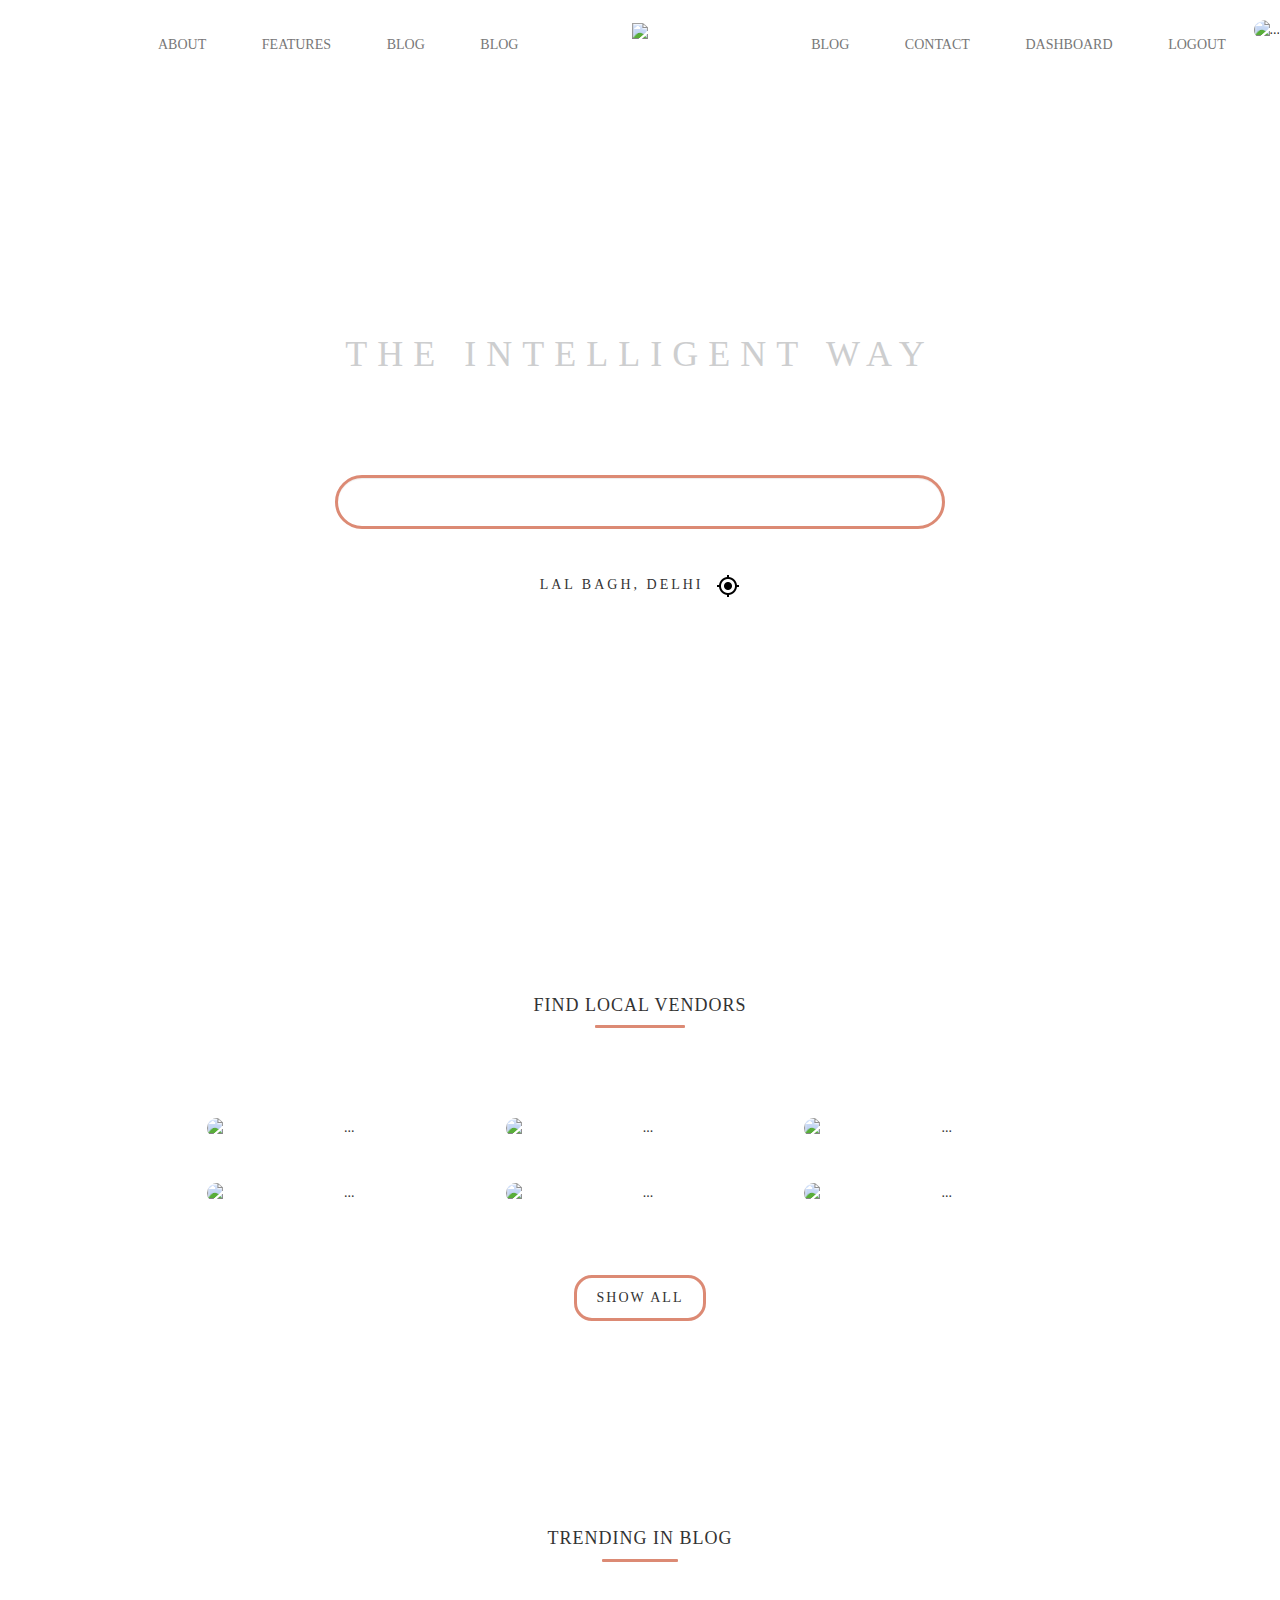
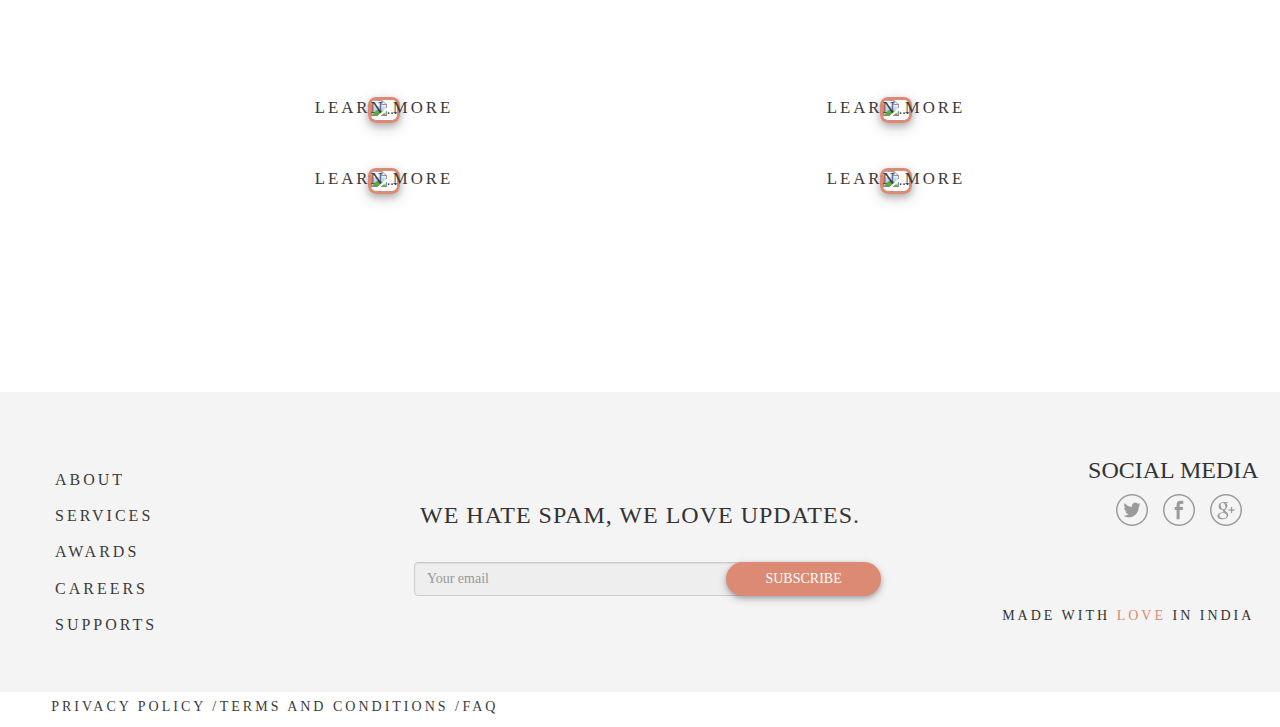
==== index.html @ 97d7a7c3 "beautify the page layout" ====
<!DOCTYPE html>
<html lang="en">
  <head>
    <meta charset="utf-8">
    <meta http-equiv="X-UA-Compatible" content="IE=edge">
    <meta name="viewport" content="width=device-width, initial-scale=1">
    <!-- The above 3 meta tags *must* come first in the head; any other head content must come *after* these tags -->
    <title>Company</title>
    <link href="https://fonts.googleapis.com/css?family=Baloo+Bhai" rel="stylesheet">
    
    <!-- Bootstrap -->
    <link href="css/bootstrap.css" rel="stylesheet">
    <link href="css/main.css" rel="stylesheet">
    

    <!-- HTML5 shim and Respond.js for IE8 support of HTML5 elements and media queries -->
    <!-- WARNING: Respond.js doesn't work if you view the page via file:// -->
    <!--[if lt IE 9]>
      <script src="https://oss.maxcdn.com/html5shiv/3.7.3/html5shiv.min.js"></script>
      <script src="https://oss.maxcdn.com/respond/1.4.2/respond.min.js"></script>
    <![endif]-->
  </head>
  <body>
       <nav class="navbar navbar-default navbar-fixed-top">
            <div class="container-fluid">
                <!-- Brand and toggle get grouped for better mobile display -->
                <div class="navbar-header">
                <button type="button" class="navbar-toggle collapsed" data-toggle="collapse" data-target="#bs-example-navbar-collapse-1" aria-expanded="false">
                    <span class="sr-only">Toggle navigation</span>
                    <span class="icon-bar"></span>
                    <span class="icon-bar"></span>
                    <span class="icon-bar"></span>
                </button>
                <div class="centered-navbar"><a href="#"><img src="http://placehold.it/60x50" style="height50px; width60px;"></a></div>
                </div>

                <!-- Collect the nav links, forms, and other content for toggling -->
                <div class="collapse navbar-collapse" id="bs-example-navbar-collapse-1">
                <ul class="nav navbar-nav">
                    <li class="nav_items"><a href="#">ABOUT <span class="sr-only">(current)</span></a></li>
                    <li class="nav_items"><a href="#">FEATURES</a></li>
                    <li class="nav_items"><a href="#">BLOG</a></li> 
                    <li class="nav_items"><a href="#">BLOG</a></li>
                </ul>
                
                <ul class="nav navbar-nav navbar-right">
                    <li class="nav_items"><a href="#">BLOG</a></li>
                    <li class="nav_items"><a href="#">CONTACT</a></li> 
                    <li class="nav_items"><a href="#">DASHBOARD</a></li>
                    <li class="nav_items"><a href="#">LOGOUT</a></li>
                    <li><img src="http://placehold.it/50x50" alt="..." class="img-circle" id="user_img"></li>
                </ul>
                </div><!-- /.navbar-collapse -->
            </div><!-- /.container-fluid -->
        </nav>



        <section id="section1">
            <div class="container-fluid">
                <div class="row">
                    <div class="col-md-12 col-sm-12 col-xs-12">
                        <h1 class="main_title">THE INTELLIGENT WAY</h1>
                    </div>
                    <div class="col-md-6 col-sm-8 col-xs-10 col-md-offset-3 col-xs-offset-1 col-sm-offset-2" style="margin-top:10vh;">
                        <form>
                            <input type="email" class="form-control" id="search">
                        </form>
                    </div>
                    <div class="col-xs-12 col-md-4 col-md-offset-4" style="margin-top:5vh;">
                        <center><p style="letter-spacing: 3px;">LAL BAGH, DELHI<img src="icons/map.png" style="margin-left: 1vw"></p></center>
                    </div>
                </div>
            </div>
        </section>


        <section id="section2">
            <div class="container-fluid">
                <div class="row">
                    <div class="col-md-12 col-sm-12 col-xs-12">
                        <h4 style="text-align: center; letter-spacing: 1px;">FIND LOCAL VENDORS</h4>
                        <center><div class="under_vendor"></div></center>
                    </div>
                </div>
                <div class="row vendor_row"><center>
                    <div class="col-md-4 col-sm-6 col-xs-12 ">
                        <img src="http://placehold.it/256x256" alt="..." class="vendor_img">
                    </div>
                    <div class="col-md-4 col-sm-6 col-xs-12 ">
                        <img src="http://placehold.it/256x256" alt="..." class="vendor_img">
                    </div>
                    <div class="col-md-4 col-sm-6 col-xs-12 ">
                        <img src="http://placehold.it/256x256" alt="..." class="vendor_img">
                    </div>
                    <div class="col-md-4 col-sm-6 col-xs-12 ">
                        <img src="http://placehold.it/256x256" alt="..." class="vendor_img">
                    </div>
                    <div class="col-md-4 col-sm-6 col-xs-12 ">
                        <img src="http://placehold.it/256x256" alt="..." class="vendor_img">
                    </div>
                    <div class="col-md-4 col-sm-6 col-xs-12 ">
                        <img src="http://placehold.it/256x256" alt="..." class="vendor_img">
                    </div></center>  
                </div>
                <div class="row">
                    <div class="col-md-12 col-sm-12 col-xs-12" style="margin-top: 8vh">
                        <center><button class="btn vendor_btn btn-1c">SHOW ALL</button></center>
                    </div>
                </div>
            </div>
        </section>


        <section id="section3">
            <div class="container-fluid">
                <div class="row">
                    <div class="col-md-12 col-sm-12 col-xs-12">
                        <h4 style="text-align: center; letter-spacing: 1px;">TRENDING IN BLOG</h4>
                        <center><div class="under_blog"></div></center>
                    </div>
                </div>
                <div class="row blog_row">
                    <center><div class="col-md-6 col-lg-6 col-sm-6 col-xs-12">
                          <img src="http://placehold.it/500x250" alt="..." class="blog_img">
                          <div class="blog_text"><a href="#">LEARN MORE</a></div>
                    </div>
                    <div class="col-md-6 col-lg-6 col-sm-6 col-xs-12">
                          <img src="http://placehold.it/500x250" alt="..." class="blog_img">
                          <div class="blog_text"><a href="#">LEARN MORE</a></div>
                    </div>
                    <div class="col-md-6 col-lg-6 col-sm-6 col-xs-12">
                          <img src="http://placehold.it/500x250" alt="..." class="blog_img">
                          <div class="blog_text"><a href="#">LEARN MORE</a></div>
                    </div>
                    <div class="col-md-6 col-lg-6 col-sm-6 col-xs-12">
                          <img src="http://placehold.it/500x250" alt="..." class="blog_img">
                          <div class="blog_text"><a href="#">LEARN MORE</a></div>
                    </div></center>
                </div>
            </div>
        </section>

        <section id="section4">

        </section>


        <footer id="footer"><!--Footer-->
            <div class="footer-top">
                <div class="container-fluid">
                    <div class="row">
                        <div class="col-sm-3 col-md-3 col-xs-12 footer_menu">
                           <ul>
                                <li><a href="#">ABOUT</a></li>
                                <li><a href="#">SERVICES</a></li>
                                <li><a href="#">AWARDS</a></li>
                                <li><a href="#">CAREERS</a></li>
                                <li><a href="#">SUPPORTS</a></li>
                            </ul>
                        </div>
                        <div class="col-sm-6 col-md-6 col-xs-12">
                            <h3 class="footer_update">WE HATE SPAM, WE LOVE UPDATES.</h3>
                            <form>
                            <div class="form-group" style="padding-left: 5vw; padding-right: 5vw;">
                                <form>
                                    <div class="col-md-10 col-lg-10 col-sm-10 col-xs-10">
                                        <input type="email" class="form-control" id="exampleInputEmail1" placeholder="Your email" style="background-color: #eee;">
                                    </div>
                                    <div class="col-md-2 col-lg-2 col-sm-2 col-xs-2">
                                        <button class="btn btn_sub">SUBSCRIBE</button>
                                    </div>
                                </form>
                            </div>
                        </form>
                        </div>
                        <div class="col-sm-3 col-md-3 col-xs-12">
                            <div class="row">
                                <div class="col-lg-8 col-md-8 col-sm-12 col-xs-12 col-md-offset-4 col-lg-offset-4">
                                    <h3><center>SOCIAL MEDIA</center></h3>
                                </div>
                                <div class="social_icons">
                                    <center>
                                        <div class="col-lg-2 col-md-2 col-sm-2 col-xs-2 col-md-offset-6 col-sm-offset-3 col-xs-offset-3 col-lg-offset-6"><img src="icons/twitter.png" class="social_hover"></div>
                                        <div class="col-lg-2 col-md-2 col-sm-2 col-xs-2"><img src="icons/facebook.png" class="social_hover"></div>
                                        <div class="col-lg-2 col-md-2 col-sm-2 col-xs-2"><img src="icons/google.png" class="social_hover"></div>
                                    </center>
                                </div>
                            </div>
                            <div class="row">
                                <h5 class="social_message"><center>MADE WITH <span>LOVE</span> IN INDIA</center></h5>
                            </div>
                        </div>
                    </div>
                </div>
            </div>
            <div class="footer-bottom">
                <div class="container-fluid">
                    <div class="row">
                        <center><p class="pull-left"><a href="#">PRIVACY POLICY </a>/ <a href="#">TERMS AND CONDITIONS </a>/ <a href="#"> FAQ</a></p></center>
                    </div>
                </div>
            </div>
            
        </footer><!--/Footer-->

    <!-- jQuery (necessary for Bootstrap's JavaScript plugins) -->
    <script src="https://ajax.googleapis.com/ajax/libs/jquery/1.12.4/jquery.min.js"></script>
    <!-- Include all compiled plugins (below), or include individual files as needed -->
    <script src="js/bootstrap.min.js"></script>
  </body>
</html>
---- css/main.css ----
body{
    font-family: 'Baloo Bhai', cursive;
}
.centered-navbar {
    position:absolute; 
    left:25%; 
    width:50%; 
    text-align:center;
}
.main_title{
    color: #cdcecf;
    text-align: center;
    font-family: 'Baloo Bhai', cursive;
    letter-spacing: 10px;
}
.blog_img{
     margin-top: 5vh;
     display: inline-block;
     max-width: 100%;
     height: auto;
     border: 3px #dc8a74 solid;
     border-radius: 8px;
     box-shadow: 0 3px 6px 0 rgba(0, 0, 0, 0.2), 0 4.5px 15px 0 rgba(0, 0, 0, 0.19);
}
.blog_text{
    color: #3b3b3b;
    position: absolute;
    font-size: 1.2em;
    letter-spacing: 3px;
    top: 80%;
    left: 50%;  
    transform: translate(-50%, -50%);
    
}
.blog_text a{
    color: #3b3b3b;
    text-decoration: none;
}

.blog_text:after {
	content: '';
	display: block;
	margin: auto;
	height: 3px;
	width: 0px;
	background: transparent;
	transition: width .5s ease, background-color .5s ease;
}
.blog_text:hover:after {
	width: 100%;
	background: #dc8a74;
}

.vendor_img{
    margin-top: 5vh;
    border-radius: 256px;
    display: block;
    max-width: 100%;
    height: auto;
    transition: transform 500ms ease-in-out;
    -webkit-transition: -webkit-transform 500ms ease-in-out;
    -moz-transition: -moz-transform 500ms ease-in-out;
}
.vendor_img:hover{
      box-shadow: 0 0 40px #bd7562  ;
}
.vendor_row{
    padding-top: 5vh;
    padding-left: 15vw;
    padding-right: 15vw;
    z-index: 2px;
}
.blog_row{
    padding-top: 10vh;
}
.vendor_btn{
    background-color: transparent;
    border: 3px #dc8a74 solid;
    border-radius: 18px;
    padding: 10px 20px 10px 20px;
    letter-spacing: 2px;
    cursor: pointer;
	-webkit-transition: all ease 0.8s;
	-moz-transition: all ease 0.8s;
	transition: all ease 0.8s;
}
.vendor_btn:hover{
    box-shadow: inset 200px 0 0 0 #dc8a74;
    color: #FFF;
    border-radius: 5px;
}

.footer-top{
    background-color: #f4f4f4;
    padding-top: 5vh;
    padding-bottom: 5vh;
}
.footer-bottom{
    padding-top: 5px;
    padding-left: 4vw;
    padding-right: 4vw;
}
.footer-bottom a{
    color: #3b3b3b;
    letter-spacing: 3px;
    text-decoration: none;
}
.footer-bottom a:hover{
    font-weight: bold;
}
.footer_menu ul{
    list-style-type: none;
    padding-top: 2vh;
    font-size: 16px;
}
.footer_menu li{
    margin-top: 1.5vh;
}
.footer_menu li a:hover{
    color: #dc8a74;
    font-weight: bold;
}
.footer_social{
    float: right;
}
.social_icons{
    padding-right: 3vw;
}
.footer_menu li a{
     color: #3b3b3b;
    letter-spacing: 3px;
    text-decoration: none;
}
.footer_update{
    text-align: center;
    padding-top: 5vh;
    padding-bottom: 2vh;
    letter-spacing: 1px;
}
.social_message{
    float: right;
    padding-right: 2vw;
    padding-top: 8vh;
    letter-spacing: 3px; 
}
.social_message span{
    color: #dc8a74;
}
.social_hover{
    color: #000000;
    filter: grayscale(100%);
    -webkit-filter: grayscale(100%);
    transition: transform 400ms ease-in-out;
    -webkit-transition: -webkit-transform 400ms ease-in-out;
    -moz-transition: -moz-transform 400ms ease-in-out;
}
.social_hover:hover{
    filter: grayscale(0%);
    -webkit-filter: grayscale(0%);
}
.btn_sub{
    background-color: #dc8a74;
    color: #FFF;
    padding-left: 3vw;
    padding-right: 3vw;
    border-radius: 20px;
    margin-left: -7vw;
    box-shadow: 0 2px 4px 0 rgba(0, 0, 0, 0.2), 0 3px 10px 0 rgba(0, 0, 0, 0.19);
}
#section1{
    padding-top: 35vh;
    padding-bottom: 22vh;
}
#section2{
    padding-top: 20vh;
    padding-bottom: 22vh;
}
#section3{
    padding-top: 0vh;
    padding-bottom: 22vh;
}
#search{
    border: 3px #dc8a74 solid;
    border-radius: 50px;
    height: 6vh;
}
#user_img{
    display: block;
    max-width: 100%;
    height: auto; 
}
.under_vendor{
    height: 3px;
    width: 7vw;
    border-radius: 1px;
    background-color: #dc8a74;
}
.under_blog{
    height: 3px;
    width: 6vw;
    border-radius: 1px;
    background-color: #dc8a74;
}
@media (min-width: 768px) {
    .blog_row{
        padding-left: 10vw;
        padding-right: 10vw;
    }
}
@media (min-width: 1200px){
    .nav_items{
        padding: 0vh 1vw 0vh 1vw;
    }
}
@media(max-width: 1000px){
    .under_vendor{
        width: 10vw;
    }
    .under_blog{
        width: 9vw;
    }
}
@media(max-width:600px){
    .btn_sub{
        margin-left: -12vw;
    }
    .under_vendor{
        width: 20vw;
    }
    .under_blog{
        width: 19vw;
    }
}
@media (max-width: 768px) {
   .footer-top ul{
       text-align: center;
   }
   .footer_social{
        float: none;
    }
    .social_message{
        float: none;
        padding-top: 6vh;
    }
    .social_icons{
        padding-right: 0vw;
    }
}
@media (max-width: 950px) {
    .navbar-header {
        float: none;
    }
    .navbar-left,.navbar-right {
        float: none !important;
    }
    .navbar-toggle {
        display: block;
    }
    .navbar-collapse {
        border-top: 1px solid transparent;
        box-shadow: inset 0 1px 0 rgba(255,255,255,0.1);
    }
    .navbar-fixed-top {
        top: 0;
        border-width: 0 0 1px;
    }
    .navbar-collapse.collapse {
        display: none!important;
    }
    .navbar-nav {
        float: none!important;
        margin-top: 7.5px;
    }
    .navbar-nav>li {
        float: none;
    }
    .navbar-nav>li>a {
        padding-top: 10px;
        padding-bottom: 10px;
    }
    .collapse.in{
        display:block !important;
    }
     #user_img{
        display: none;
    }
}
@media (max-width: 350px) {
    .main_title{
        letter-spacing: normal;
    }
    .under_vendor{
        width: 25vw;
    }
    .under_blog{
        width: 24vw;
    }
}
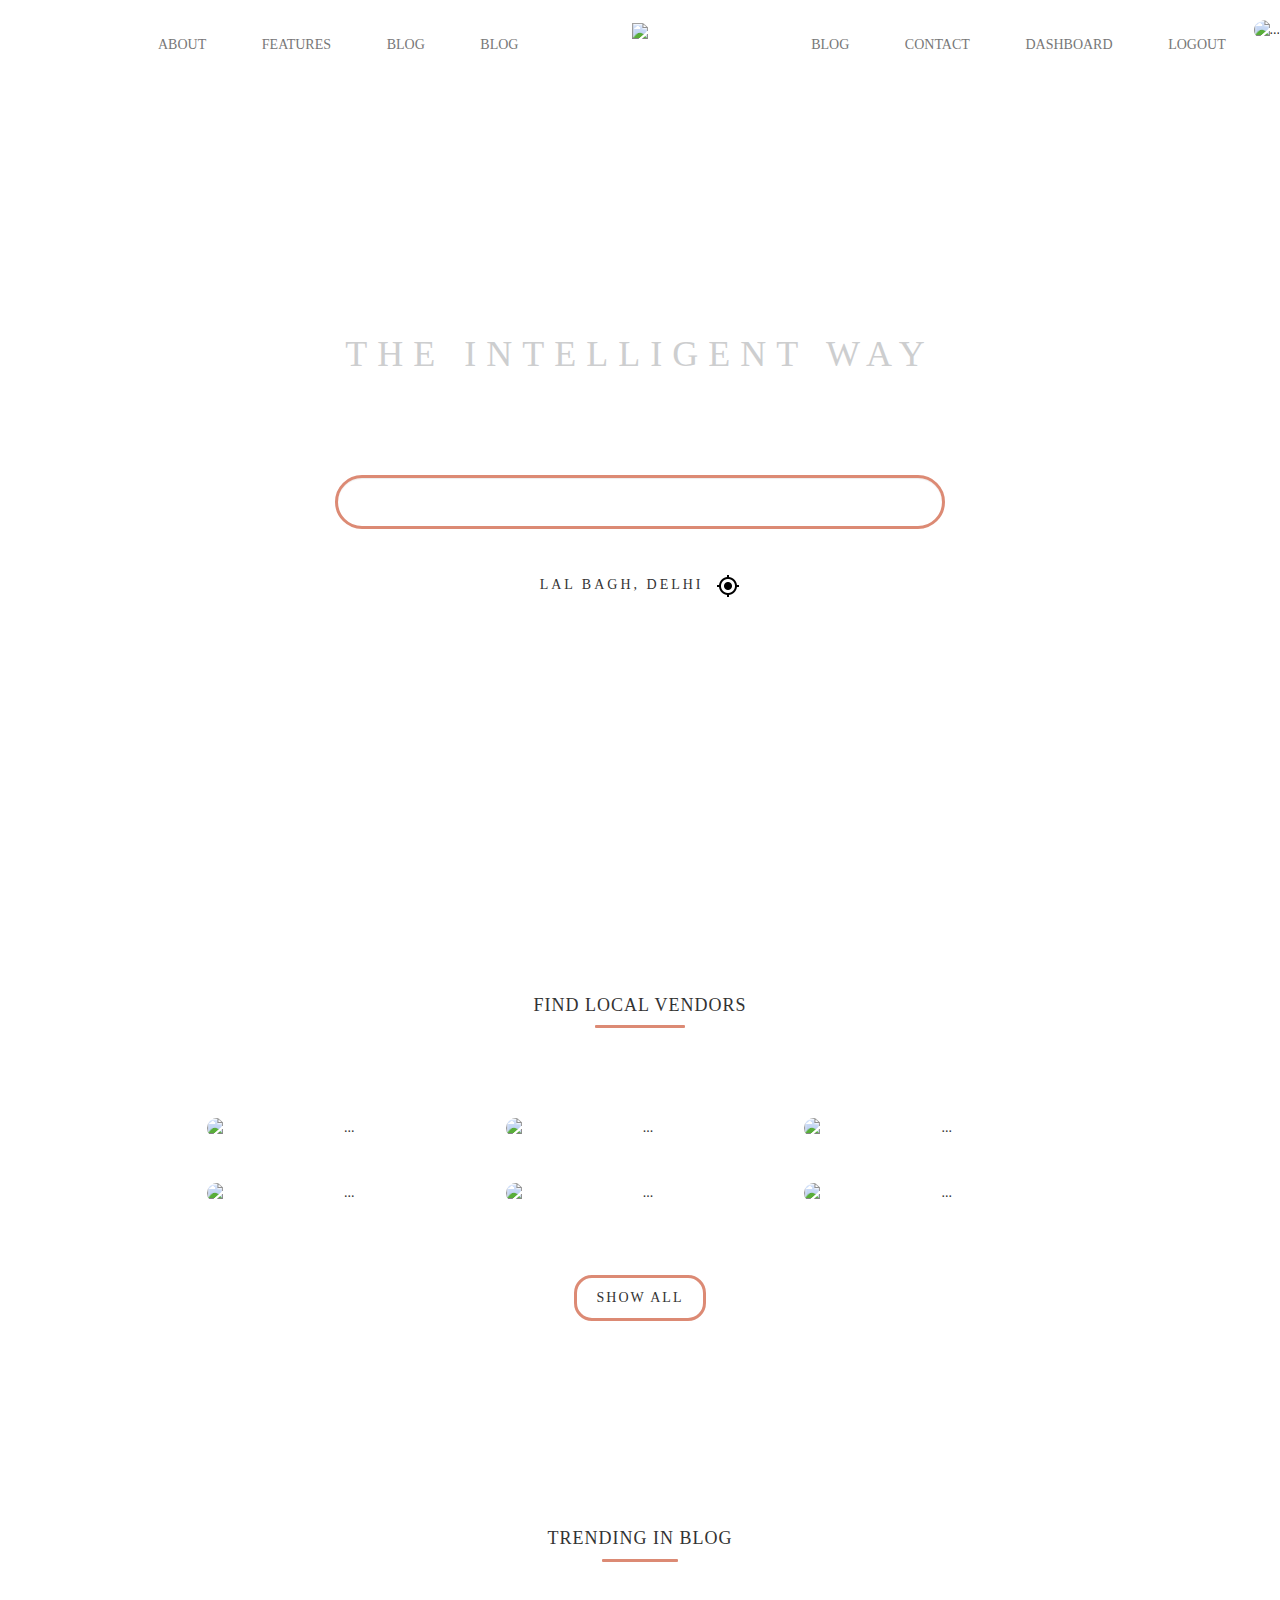
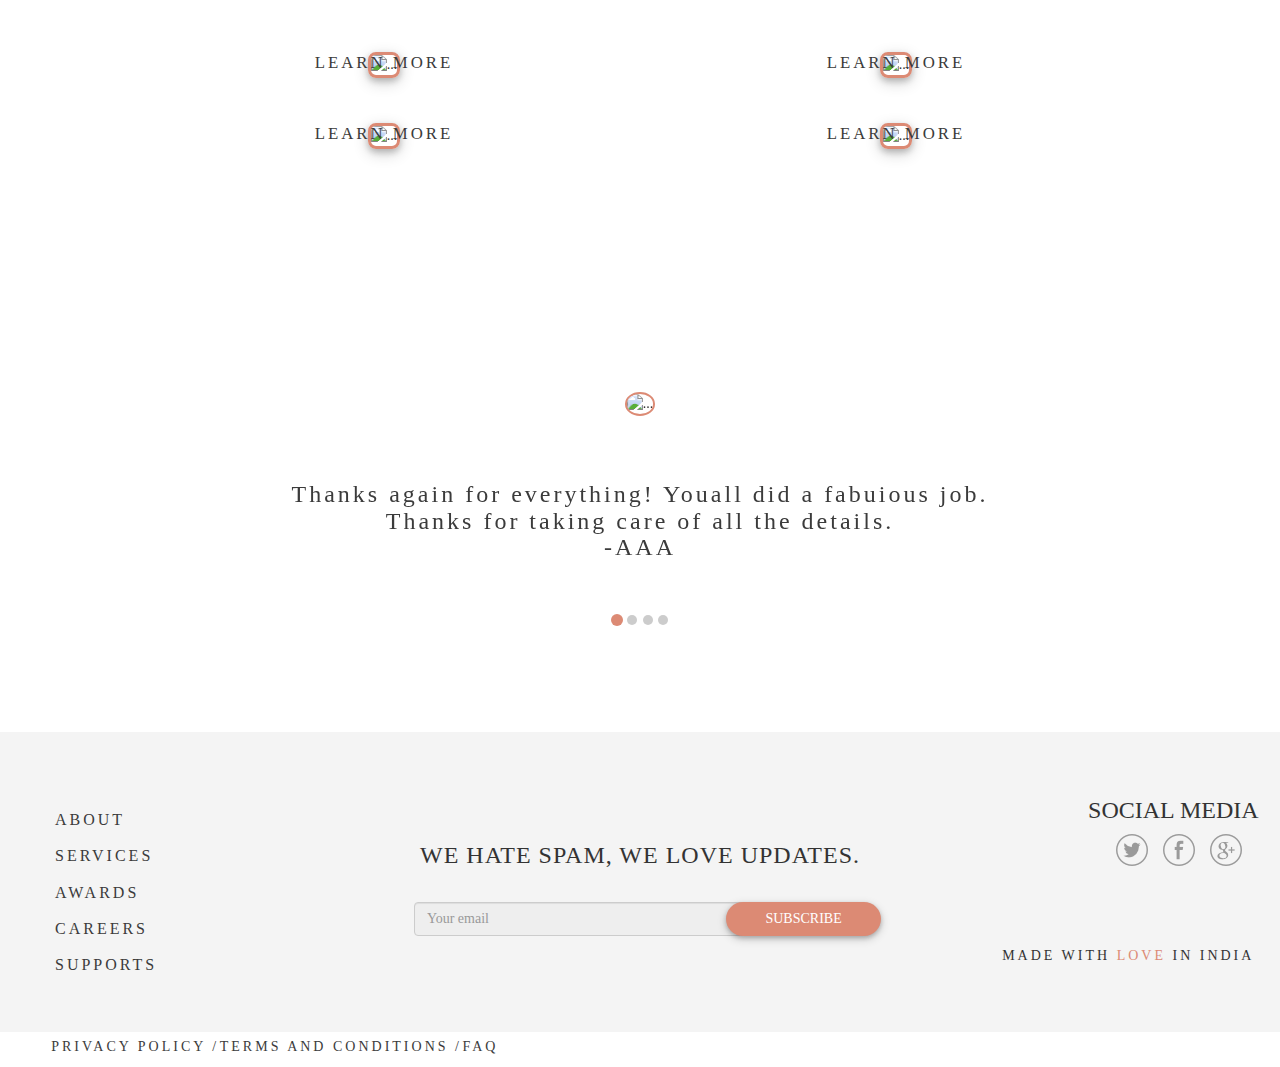
==== commit 1902984e: "carousel" ====
--- a/index.html
+++ b/index.html
@@ -142,7 +142,61 @@
         </section>
 
         <section id="section4">
-
+                <div id="carousel-example-generic" class="carousel slide" data-ride="carousel">
+                <!-- Indicators -->
+                <ol class="carousel-indicators">
+                    <li data-target="#carousel-example-generic" data-slide-to="0" class="active"></li>
+                    <li data-target="#carousel-example-generic" data-slide-to="1"></li>
+                    <li data-target="#carousel-example-generic" data-slide-to="2"></li>
+                    <li data-target="#carousel-example-generic" data-slide-to="3"></li>
+                </ol>
+
+                <!-- Wrapper for slides -->
+                <div class="carousel-inner" role="listbox">
+                    <div class="item active">
+                        <div class="carousel_item">
+                            <center>
+                                <img src="http://placehold.it/80x80" alt="..." class="img-circle" style="border: 2px #dc8a74 solid">  
+                                <div class="carousel_text">
+                                    <h3>Thanks again for everything! Youall did a fabuious job. Thanks for taking care of all the details.<br>-AAA</h3>
+                                </div>
+                            </center>
+                        </div>
+                    </div>
+                    <div class="item">
+                        <div class="carousel_item">
+                            <center>
+                                <img src="http://placehold.it/80x80" alt="..." class="img-circle" style="border: 2px #dc8a74 solid">  
+                                <div class="carousel_text">
+                                    <h3>Thanks again for everything! Youall did a fabuious job. Thanks for taking care of all the details.<br>-AAA</h3>
+                                </div>
+                            </center>
+                        </div>
+                    </div>
+                    <div class="item">
+                        <div class="carousel_item">
+                            <center>
+                                <img src="http://placehold.it/80x80" alt="..." class="img-circle" style="border: 2px #dc8a74 solid">  
+                                <div class="carousel_text">
+                                    <h3>Thanks again for everything! Youall did a fabuious job. Thanks for taking care of all the details.<br>-AAA</h3>
+                                </div>
+                            </center>
+                        </div>
+                    </div>
+                    <div class="item">
+                        <div class="carousel_item">
+                            <center>
+                                <img src="http://placehold.it/80x80" alt="..." class="img-circle" style="border: 2px #dc8a74 solid">  
+                                <div class="carousel_text">
+                                    <h3>Thanks again for everything! Youall did a fabuious job. Thanks for taking care of all the details.<br>-AAA</h3>
+                                </div>
+                            </center>
+                        </div>
+                    </div>
+                </div>
+
+                
+                </div>
         </section>
 
 
--- a/css/main.css
+++ b/css/main.css
@@ -75,7 +75,7 @@
     z-index: 2px;
 }
 .blog_row{
-    padding-top: 10vh;
+    padding-top: 5vh;
 }
 .vendor_btn{
     background-color: transparent;
@@ -183,6 +183,24 @@
     padding-top: 0vh;
     padding-bottom: 22vh;
 }
+#section4{
+    padding-bottom: 10vh;
+    padding-left: 20vw;
+    padding-right: 20vw;
+}
+.carousel_item{
+    width: 60vw;
+    padding-top: 5vh;
+    padding-bottom: 8vh; 
+}
+.carousel_text{
+    padding-top: 5vh;
+    padding-left: 1px;
+    padding-right: 1px;
+    letter-spacing: 3px;
+    color: #3b3b3b;
+    font-family: Myriad Arabic;
+}
 #search{
     border: 3px #dc8a74 solid;
     border-radius: 50px;
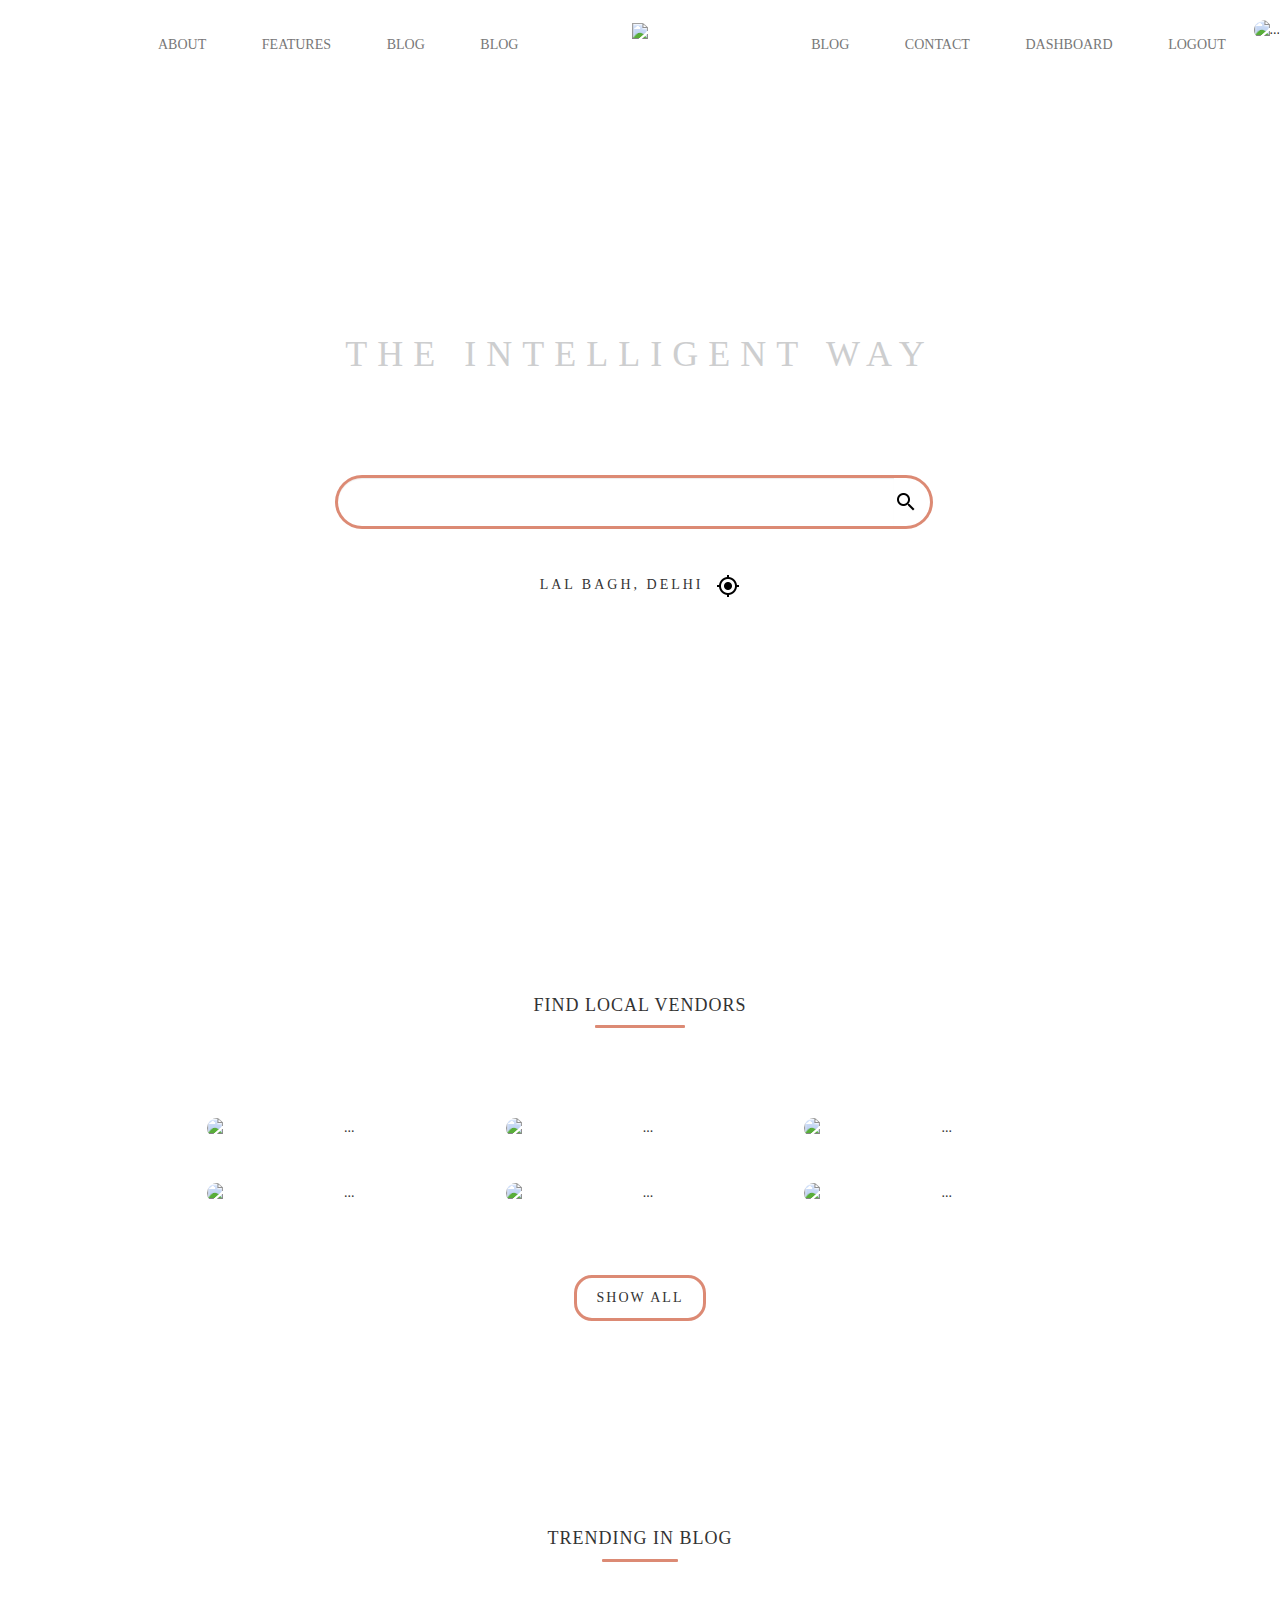
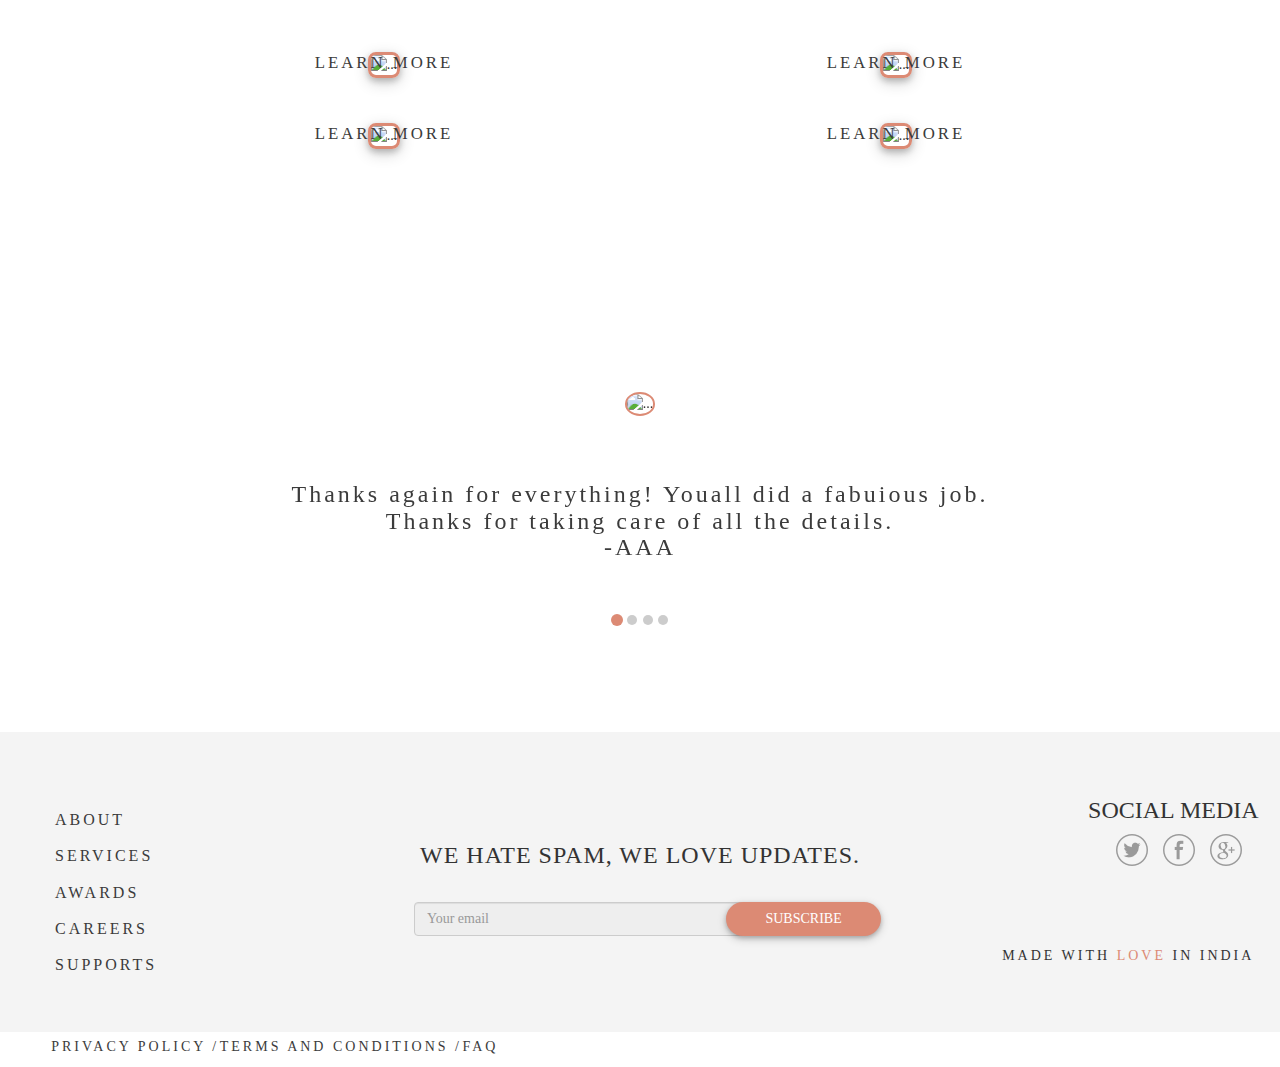
==== commit 026ba2a7: "First tas completed" ====
--- a/index.html
+++ b/index.html
@@ -64,7 +64,12 @@
                     </div>
                     <div class="col-md-6 col-sm-8 col-xs-10 col-md-offset-3 col-xs-offset-1 col-sm-offset-2" style="margin-top:10vh;">
                         <form>
+                            <div class="col-md-11 col-lg-11 col-sm-11 col-xs-11" style="padding: 0px;">
                             <input type="email" class="form-control" id="search">
+                            </div>
+                            <div class="col-md-1 col-lg-1 col-sm-1 col-xs-1" style="padding: 0px;">
+                            <button class="btn btn_search"><img src="icons/search.png"/></button>
+                            </div>
                         </form>
                     </div>
                     <div class="col-xs-12 col-md-4 col-md-offset-4" style="margin-top:5vh;">
@@ -194,9 +199,7 @@
                         </div>
                     </div>
                 </div>
-
-                
-                </div>
+            </div>
         </section>
 
 
--- a/css/main.css
+++ b/css/main.css
@@ -201,9 +201,24 @@
     color: #3b3b3b;
     font-family: Myriad Arabic;
 }
+.btn_search{
+    background-color: transparent;
+    border-bottom: 3px #dc8a74 solid;
+    border-top: 3px #dc8a74 solid;
+    border-right: 3px #dc8a74 solid;
+    height: 6vh;
+    margin-left: -1vw;
+    border-bottom-right-radius: 50px;
+    border-top-right-radius: 50px;
+}
 #search{
-    border: 3px #dc8a74 solid;
-    border-radius: 50px;
+    border-bottom: 3px #dc8a74 solid;
+    border-top: 3px #dc8a74 solid;
+    border-left: 3px #dc8a74 solid;
+    border-right: none;
+    border-bottom-right-radius: 0px; 
+    border-bottom-left-radius: 50px;
+    border-top-left-radius: 50px;
     height: 6vh;
 }
 #user_img{
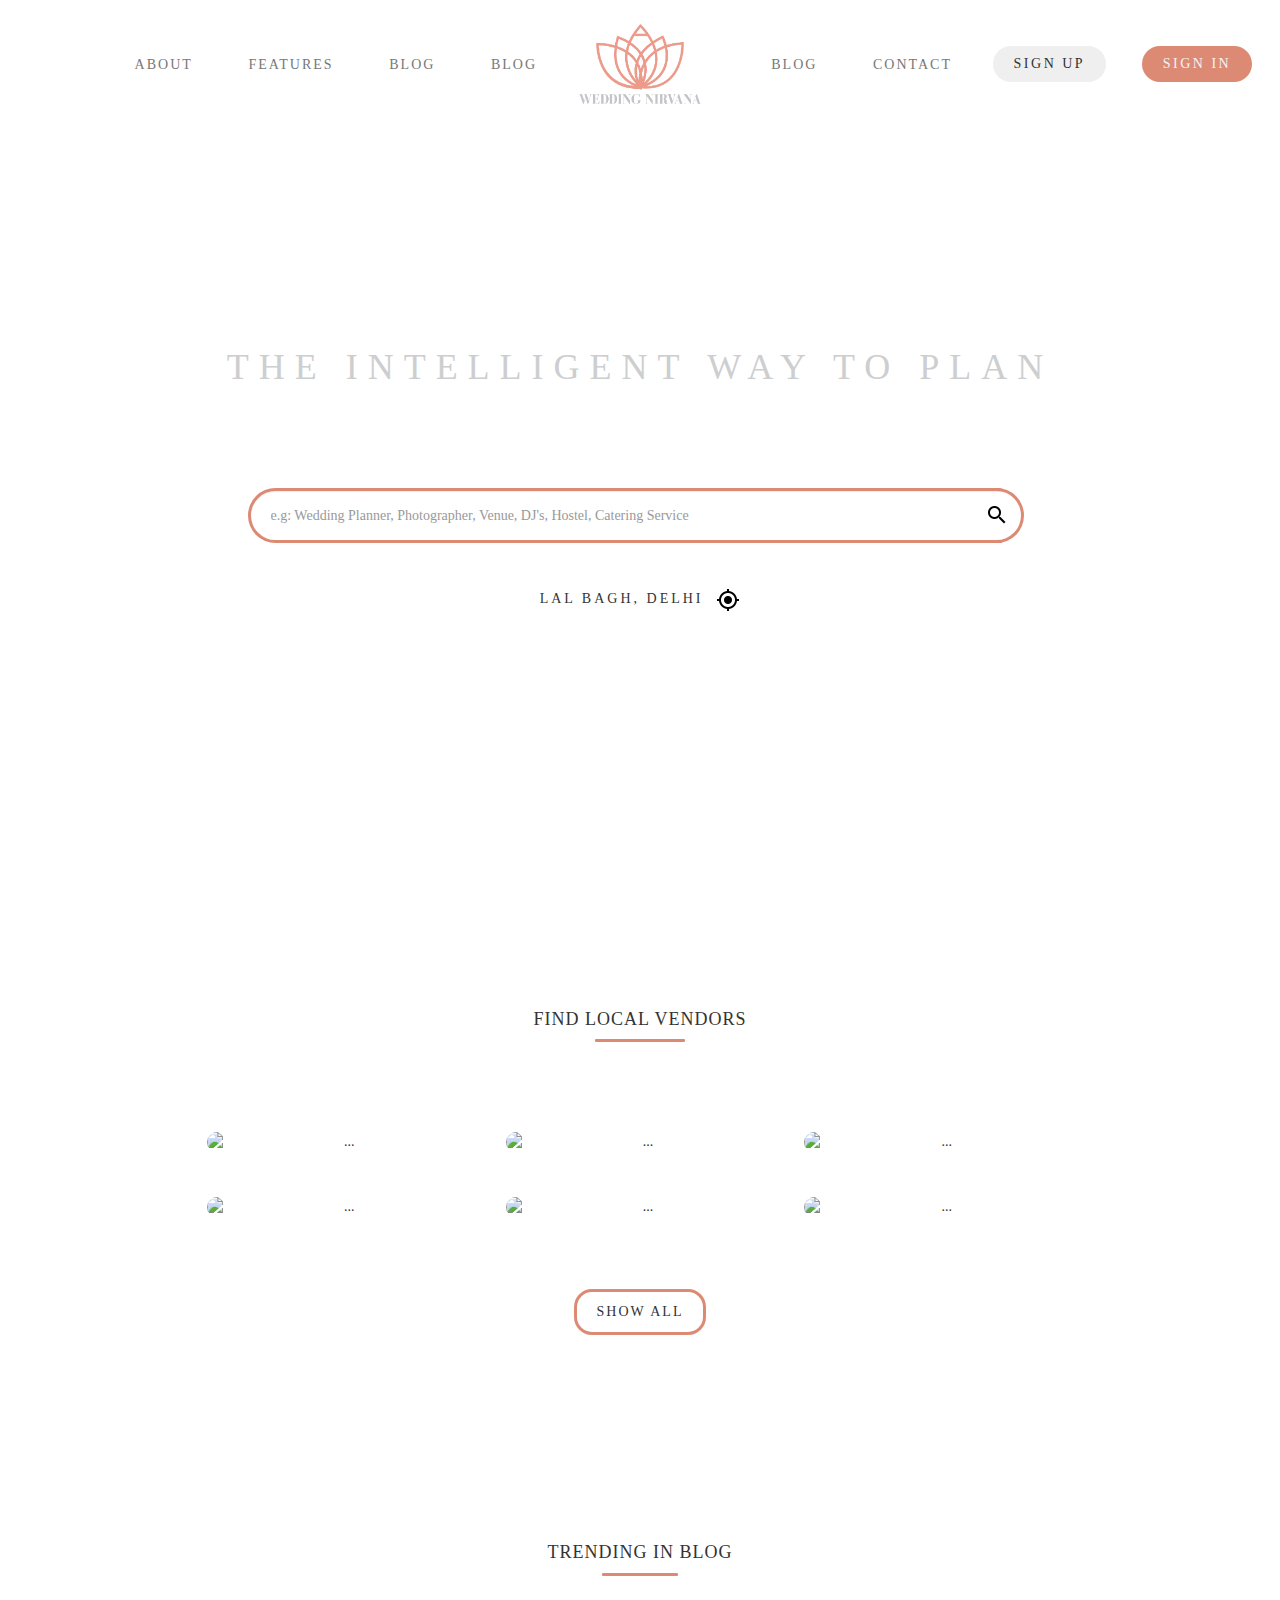
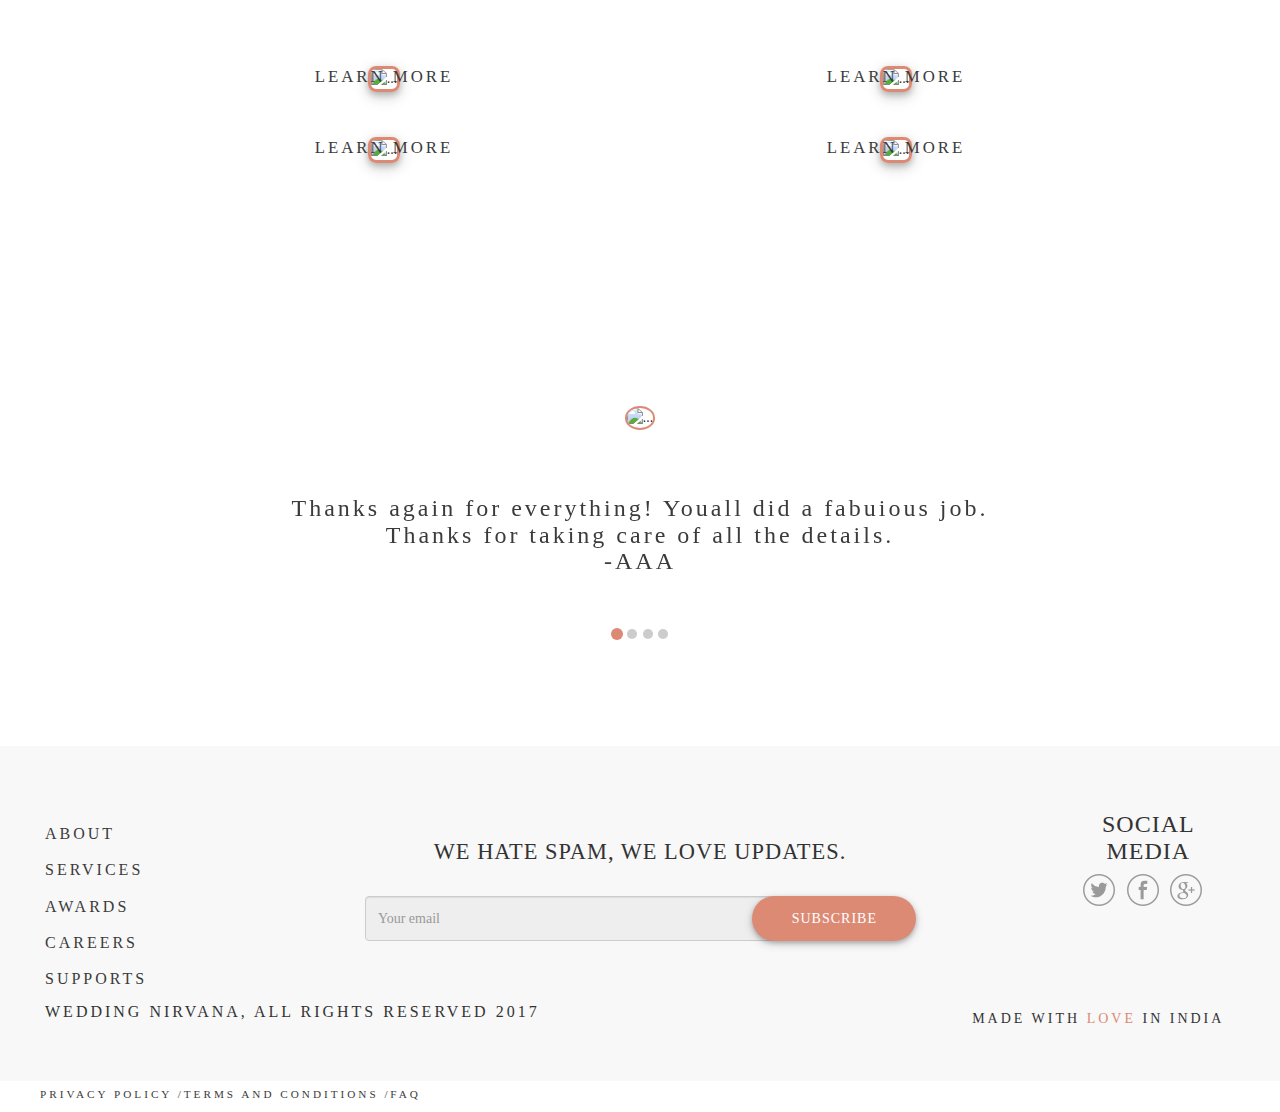
==== commit 7d889edf: "make the page responsive" ====
--- a/index.html
+++ b/index.html
@@ -5,13 +5,16 @@
     <meta http-equiv="X-UA-Compatible" content="IE=edge">
     <meta name="viewport" content="width=device-width, initial-scale=1">
     <!-- The above 3 meta tags *must* come first in the head; any other head content must come *after* these tags -->
-    <title>Company</title>
+    <title>Wedding Nirvana</title>
+    <link rel="shortcut icon" href="media/favicon.png" />
+    <link rel="icon" href="media/favicon.png" type="image/png" />
     <link href="https://fonts.googleapis.com/css?family=Baloo+Bhai" rel="stylesheet">
     
     <!-- Bootstrap -->
     <link href="css/bootstrap.css" rel="stylesheet">
     <link href="css/main.css" rel="stylesheet">
-    
+    <link rel="shortcut icon" href="images/media/favicon.png" />
+    <link rel="icon" href="images/media/favicon.png" type="image/png"/>
 
     <!-- HTML5 shim and Respond.js for IE8 support of HTML5 elements and media queries -->
     <!-- WARNING: Respond.js doesn't work if you view the page via file:// -->
@@ -21,7 +24,7 @@
     <![endif]-->
   </head>
   <body>
-       <nav class="navbar navbar-default navbar-fixed-top">
+       <nav class="navbar navbar-default" class="custom_nav">
             <div class="container-fluid">
                 <!-- Brand and toggle get grouped for better mobile display -->
                 <div class="navbar-header">
@@ -31,11 +34,11 @@
                     <span class="icon-bar"></span>
                     <span class="icon-bar"></span>
                 </button>
-                <div class="centered-navbar"><a href="#"><img src="http://placehold.it/60x50" style="height50px; width60px;"></a></div>
+                <div class="centered-navbar"><a href="#"><img src="media/main_logo.png" class="nav_logo"></a></div>
                 </div>
 
                 <!-- Collect the nav links, forms, and other content for toggling -->
-                <div class="collapse navbar-collapse" id="bs-example-navbar-collapse-1">
+                <div class="collapse navbar-collapse" id="bs-example-navbar-collapse-1" style="border-color: transparent">
                 <ul class="nav navbar-nav">
                     <li class="nav_items"><a href="#">ABOUT <span class="sr-only">(current)</span></a></li>
                     <li class="nav_items"><a href="#">FEATURES</a></li>
@@ -45,33 +48,102 @@
                 
                 <ul class="nav navbar-nav navbar-right">
                     <li class="nav_items"><a href="#">BLOG</a></li>
-                    <li class="nav_items"><a href="#">CONTACT</a></li> 
-                    <li class="nav_items"><a href="#">DASHBOARD</a></li>
-                    <li class="nav_items"><a href="#">LOGOUT</a></li>
-                    <li><img src="http://placehold.it/50x50" alt="..." class="img-circle" id="user_img"></li>
+                    <li class="nav_items"><a href="#">CONTACT</a></li>
+                    <li class="nav_items log_out"><a href="#">LOGOUT</a></li>
+                    <li class="nav_items"><center><button class="btn nav_signup_btn" data-toggle="modal" data-target="#signup_modal">SIGN UP</button></center></li> 
+                    <li class="nav_items"><center><button class="btn nav_signin_btn" data-toggle="modal" data-target="#signin_modal">SIGN IN</button></center></li>
+                    <li class="nav_items nav_item_mobile" data-toggle="modal" data-target="#signup_modal"><a href="#">SIGN UP</a></li> 
+                    <li class="nav_items nav_item_mobile" data-toggle="modal" data-target="#signin_modal"><a href="#">SIGN IN</a></li>
                 </ul>
                 </div><!-- /.navbar-collapse -->
             </div><!-- /.container-fluid -->
         </nav>
 
-
+        <!-- Modal -->
+        <div class="modal fade-scale" id="signin_modal" tabindex="-1" role="dialog" aria-labelledby="myModalLabel" style="margin-top: 20vh;">
+        <div class="modal-dialog" role="document">
+            <div class="modal-content signin_modal">
+            <div class="modal-header">
+                <h4 class="modal-title modal_text" id="myModalLabel"><center>SIGN IN</center></h4>
+            </div>
+            <div class="modal-body">
+                <form>
+                    <div class="mat-div">
+                        <label for="first-name" type="email" class="mat-label">Email</label>
+                        <input type="text" class="mat-input" id="first-name">
+                    </div>
+                    <div class="mat-div">
+                        <label for="first-name" class="mat-label">Password</label>
+                        <input type="text" class="mat-input" id="first-name">
+                    </div>
+                    <input type="radio" class="signin_radio" style="margin-top: 15px; margin-bottom: 15px;"><p style="display: inline; font-weight: 100"> Remember Password</p>
+                    <br>
+                    <center><button class="btn form_signup_btn">LOGIN</button></center>
+                    <br>
+                    <center><button class="btn form_signup_fbtn">FACEBOOK</button></center>
+                    <br>
+                    <div class="row">
+                        <div class="col-lg-6 col-md-6 col-sm-6 col-xs-6">
+                            <center><p class="signup_vendor">Not register yet?</p></center>
+                        </div>
+                        <div class="col-lg-6 col-md-6 col-sm-6 col-xs-6">
+                            <center><p class="signup_vendor">Forget password?</p></center>
+                        </div>
+                    </div>
+                </form>
+            </div>
+            </div>
+        </div>
+        </div>
+
+        <div class="modal fade-scale" id="signup_modal" tabindex="-1" role="dialog" aria-labelledby="myModalLabel" style="padding-top: 25vh;">
+        <div class="modal-dialog" role="document">
+            <div class="modal-content signup_modal">
+            <div class="modal-header">
+                <h4 class="modal-title modal_text" id="myModalLabel"><center>SIGN UP</center></h4>
+            </div>
+            <div class="modal-body">
+                <form>
+                    <div class="mat-div">
+                        <label for="first-name" type="email" class="mat-label">Email</label>
+                        <input type="text" class="mat-input" id="first-name">
+                    </div>
+                    <div class="mat-div">
+                        <label for="first-name" class="mat-label">Password</label>
+                        <input type="text" class="mat-input" id="first-name">
+                    </div>
+                    <br>
+                    <br>
+                    <center><button class="btn form_signup_btn">GET STARTED</button></center>
+                    <br>
+                    <center><p class="signup_vendor">Are you a vendor? <a href="#">Sign Up</a></p></center>
+                </form>
+            </div>
+            </div>
+        </div>
+        </div>
 
         <section id="section1">
             <div class="container-fluid">
                 <div class="row">
                     <div class="col-md-12 col-sm-12 col-xs-12">
-                        <h1 class="main_title">THE INTELLIGENT WAY</h1>
-                    </div>
-                    <div class="col-md-6 col-sm-8 col-xs-10 col-md-offset-3 col-xs-offset-1 col-sm-offset-2" style="margin-top:10vh;">
+                        <h1 class="main_title">THE INTELLIGENT WAY TO PLAN</h1>
+                    </div>
+                </div>
+                <div class="row">
+                    <div class="col-md-8 col-sm-10 col-xs-10 col-md-offset-2 col-sm-offset-1 col-xs-offset-1" style="margin-top:10vh;">
+                        <center>
                         <form>
-                            <div class="col-md-11 col-lg-11 col-sm-11 col-xs-11" style="padding: 0px;">
-                            <input type="email" class="form-control" id="search">
-                            </div>
-                            <div class="col-md-1 col-lg-1 col-sm-1 col-xs-1" style="padding: 0px;">
-                            <button class="btn btn_search"><img src="icons/search.png"/></button>
+                            <div class="col-md-11 col-lg-11 col-sm-11 col-xs-10" style="padding: 0px;">
+                            <input type="text" class="form-control" id="search" placeholder="e.g: Wedding Planner, Photographer, Venue, DJ's, Hostel, Catering Service">
+                            </div>
+                            <div class="col-md-1 col-lg-1 col-sm-1 col-xs-2" style="padding: 0px;">
+                                <button class="btn btn_search"><img src="icons/search.png"/></button>
                             </div>
                         </form>
-                    </div>
+                        </center>
+                    </div>
+                </div>
                     <div class="col-xs-12 col-md-4 col-md-offset-4" style="margin-top:5vh;">
                         <center><p style="letter-spacing: 3px;">LAL BAGH, DELHI<img src="icons/map.png" style="margin-left: 1vw"></p></center>
                     </div>
@@ -217,36 +289,41 @@
                             </ul>
                         </div>
                         <div class="col-sm-6 col-md-6 col-xs-12">
-                            <h3 class="footer_update">WE HATE SPAM, WE LOVE UPDATES.</h3>
+                            <div class="col-md-12 col-lg-12 col-sm-12 col-xs-12">
+                                <center><p class="footer_update">WE HATE SPAM, WE LOVE UPDATES.</p></center>
+                            </div>
                             <form>
-                            <div class="form-group" style="padding-left: 5vw; padding-right: 5vw;">
-                                <form>
+                            <div class="form-group">
                                     <div class="col-md-10 col-lg-10 col-sm-10 col-xs-10">
-                                        <input type="email" class="form-control" id="exampleInputEmail1" placeholder="Your email" style="background-color: #eee;">
+                                        <input type="email" class="form-control input_sub" id="exampleInputEmail1" placeholder="Your email" style="background-color: #eee;">
                                     </div>
                                     <div class="col-md-2 col-lg-2 col-sm-2 col-xs-2">
                                         <button class="btn btn_sub">SUBSCRIBE</button>
                                     </div>
-                                </form>
                             </div>
                         </form>
                         </div>
                         <div class="col-sm-3 col-md-3 col-xs-12">
-                            <div class="row">
+                            <div class="row"><center>
                                 <div class="col-lg-8 col-md-8 col-sm-12 col-xs-12 col-md-offset-4 col-lg-offset-4">
-                                    <h3><center>SOCIAL MEDIA</center></h3>
-                                </div>
+                                    <h3 style="letter-spacing: 1px;">SOCIAL MEDIA</h3></center>
+                                </div>
+                                <center>
                                 <div class="social_icons">
-                                    <center>
-                                        <div class="col-lg-2 col-md-2 col-sm-2 col-xs-2 col-md-offset-6 col-sm-offset-3 col-xs-offset-3 col-lg-offset-6"><img src="icons/twitter.png" class="social_hover"></div>
+                                        <div class="col-lg-2 col-md-2 col-sm-2 col-xs-2 col-md-offset-5 col-sm-offset-3 col-xs-offset-3 col-lg-offset-5"><img src="icons/twitter.png" class="social_hover"></div>
                                         <div class="col-lg-2 col-md-2 col-sm-2 col-xs-2"><img src="icons/facebook.png" class="social_hover"></div>
                                         <div class="col-lg-2 col-md-2 col-sm-2 col-xs-2"><img src="icons/google.png" class="social_hover"></div>
-                                    </center>
-                                </div>
-                            </div>
-                            <div class="row">
-                                <h5 class="social_message"><center>MADE WITH <span>LOVE</span> IN INDIA</center></h5>
-                            </div>
+                                </div>
+                                </center>
+                            </div>
+                        </div>
+                    </div>
+                    <div class="row">
+                        <div class="col-md-6 col-sm-8 col-xs-12 copy_right">
+                            <p>WEDDING NIRVANA, ALL RIGHTS RESERVED 2017</p>
+                        </div>
+                        <div class="col-md-6 col-sm-4 col-xs-12">
+                           <h5 class="social_message"><center>MADE WITH <span>LOVE</span> IN INDIA</center></h5>
                         </div>
                     </div>
                 </div>
@@ -254,7 +331,7 @@
             <div class="footer-bottom">
                 <div class="container-fluid">
                     <div class="row">
-                        <center><p class="pull-left"><a href="#">PRIVACY POLICY </a>/ <a href="#">TERMS AND CONDITIONS </a>/ <a href="#"> FAQ</a></p></center>
+                        <center><p class="pull-left"><a href="#">PRIVACY POLICY </a> / <a href="#">TERMS AND CONDITIONS </a> / <a href="#"> FAQ</a></p></center>
                     </div>
                 </div>
             </div>
@@ -265,6 +342,7 @@
     <script src="https://ajax.googleapis.com/ajax/libs/jquery/1.12.4/jquery.min.js"></script>
     <!-- Include all compiled plugins (below), or include individual files as needed -->
     <script src="js/bootstrap.min.js"></script>
+    <script src="js/main.js"></script>
   </body>
 </html>
  --- a/css/main.css
+++ b/css/main.css
@@ -95,14 +95,17 @@
 }
 
 .footer-top{
-    background-color: #f4f4f4;
+    background-color: #f8f8f8;
     padding-top: 5vh;
     padding-bottom: 5vh;
+    padding-left: 30px;
+    padding-right: 30px;
 }
 .footer-bottom{
     padding-top: 5px;
-    padding-left: 4vw;
-    padding-right: 4vw;
+     padding-left: 40px;
+    padding-right: 40px;
+    font-size: 0.8em;
 }
 .footer-bottom a{
     color: #3b3b3b;
@@ -115,6 +118,7 @@
 .footer_menu ul{
     list-style-type: none;
     padding-top: 2vh;
+    padding-left: 0px;
     font-size: 16px;
 }
 .footer_menu li{
@@ -128,7 +132,8 @@
     float: right;
 }
 .social_icons{
-    padding-right: 3vw;
+    float: none;
+    padding-right: 15px;
 }
 .footer_menu li a{
      color: #3b3b3b;
@@ -140,11 +145,11 @@
     padding-top: 5vh;
     padding-bottom: 2vh;
     letter-spacing: 1px;
+    font-size: 1.6em;
 }
 .social_message{
     float: right;
     padding-right: 2vw;
-    padding-top: 8vh;
     letter-spacing: 3px; 
 }
 .social_message span{
@@ -162,17 +167,27 @@
     filter: grayscale(0%);
     -webkit-filter: grayscale(0%);
 }
+.copy_right{
+    font-size: 16px; 
+    letter-spacing: 3px;
+    padding-left: 30px;
+}
 .btn_sub{
     background-color: #dc8a74;
     color: #FFF;
     padding-left: 3vw;
     padding-right: 3vw;
-    border-radius: 20px;
-    margin-left: -7vw;
+    border-radius: 40px;
+    margin-left: -7.5vw;
+    height: 45px;
+    letter-spacing: 1px;
     box-shadow: 0 2px 4px 0 rgba(0, 0, 0, 0.2), 0 3px 10px 0 rgba(0, 0, 0, 0.19);
 }
+.input_sub{
+    height: 45px;
+}
 #section1{
-    padding-top: 35vh;
+    padding-top: 22vh;
     padding-bottom: 22vh;
 }
 #section2{
@@ -206,8 +221,8 @@
     border-bottom: 3px #dc8a74 solid;
     border-top: 3px #dc8a74 solid;
     border-right: 3px #dc8a74 solid;
-    height: 6vh;
-    margin-left: -1vw;
+    height: 55px;
+    margin-left: -3vw;
     border-bottom-right-radius: 50px;
     border-top-right-radius: 50px;
 }
@@ -216,10 +231,13 @@
     border-top: 3px #dc8a74 solid;
     border-left: 3px #dc8a74 solid;
     border-right: none;
+    padding-left: 20px;
+    padding-top: 8px;
+    margin-right: -3vw;
     border-bottom-right-radius: 0px; 
     border-bottom-left-radius: 50px;
     border-top-left-radius: 50px;
-    height: 6vh;
+    height: 55px;
 }
 #user_img{
     display: block;
@@ -238,6 +256,169 @@
     border-radius: 1px;
     background-color: #dc8a74;
 }
+.nav_logo{
+    height: 80px;
+    width: auto;
+    margin-top: -16px;
+}
+.custom_nav{
+    padding-top: 50px !important;
+}
+.log_out{
+    display: none !important;
+}
+.nav_item_mobile{
+    display: none !important;
+}
+.nav_signup_btn{
+    margin-top: 6px;
+    letter-spacing: 2.5px;
+    border-radius: 50px;
+    padding-right: 20px;
+    padding-left: 20px;
+    padding-top: 7px;
+    padding-bottom: 7px;
+}
+.nav_signin_btn{
+    margin-top: 6px;
+    letter-spacing: 2.5px;
+    border-radius: 50px;
+    padding-right: 20px;
+    padding-left: 20px;
+    padding-top: 7px;
+    padding-bottom: 7px;
+    margin-left: 10px;
+    color: #f4f4f4;
+    background-color: #dc8a74;
+}
+
+.signup_modal{
+    border: 2px solid #dc8a74;
+    border-radius: 15px;
+    margin: 0 auto;
+    max-width: 270px;
+    padding-left: 20px;
+    padding-right: 20px;
+    box-shadow: 0 0 40px #888888  ;
+}
+.signin_modal{
+    border: 2px solid #dc8a74;
+    border-radius: 15px;
+    margin: 0 auto;
+    max-width: 300px;
+    padding-left: 20px;
+    padding-right: 20px;
+    box-shadow: 0 0 40px #888888  ;
+}
+.fade-scale {
+  opacity: 0;
+  transform: scale(0.7);
+  -webkit-transition: all .15s linear;
+  -o-transition: all .15s linear;
+  transition: all .15s linear;
+}
+.fade-scale.in {
+  transform: scale(1);
+  opacity: 1;
+}
+.modal-backdrop {
+   background-color:#ffffff;
+}
+.modal_text{
+    letter-spacing: 3px;
+    font-size: 1.5em;
+}
+.modal_text_field{
+    border-bottom: 2px #dc8a74 solid;
+    border-radius: 0px;
+    border-top: none;
+    border-left: none;
+    border-right: none;
+}
+.mat-label {
+  display: block;
+  font-size: 0.7em;
+  font-weight: 100;
+  transform: translateY(30px);
+  color: #000000;
+  transition: all 0.25s;
+}
+
+.mat-input {
+  position: relative;
+  background: transparent;
+  width: 100%;
+  border: none;
+  outline: none;
+  padding: 8px 0;
+  font-size: 16px;
+}
+
+.mat-div {
+  padding: 0px 0 0 0;
+  position: relative;
+}
+
+.mat-div:after, .mat-div:before {
+  content: "";
+  position: absolute;
+  display: block;
+  width: 100%;
+  height: 2px;
+  background-color: #dc8a74; 
+  bottom: 0;
+  left: 0;
+  transition: all 0.25s;
+}
+
+.mat-div::after {
+  background-color: #dc8a74;
+  transform: scaleX(0);
+}
+
+.is-active::after {
+  transform: scaleX(1);
+}
+
+.is-active .mat-label {
+  color: #dc8a74;
+}
+
+.is-completed .mat-label {
+  font-size: 12px;
+  transform: translateY(15px);
+}
+.form_signup_btn{
+    color: #ffffff;
+    font-size: 0.8em;
+    background-color: #dc8a74;
+    border-radius: 50px;
+    padding-left: 65px;
+    padding-right: 65px;
+    font-weight: 200;
+    letter-spacing: 1px;
+    box-shadow: 0 3px 6px 0 rgba(0, 0, 0, 0.2), 0 4.5px 15px 0 rgba(0, 0, 0, 0.19);
+}
+.form_signup_fbtn{
+    color: #ffffff;
+    font-size: 0.8em;
+    background-color: #2c66a1;
+    border-radius: 50px;
+    padding-left: 53px;
+    padding-right: 53px;
+    font-weight: 200;
+    letter-spacing: 1px;
+    box-shadow: 0 3px 6px 0 rgba(0, 0, 0, 0.2), 0 4.5px 15px 0 rgba(0, 0, 0, 0.19);
+}
+signin_radio{
+    background-color: #ffffff;
+    border: 3px solid #dc8a74;
+}
+.signup_vendor{
+    font-size: 0.8em; 
+    margin-top: 2px; 
+    color: gray;
+}
 @media (min-width: 768px) {
     .blog_row{
         padding-left: 10vw;
@@ -256,6 +437,36 @@
     .under_blog{
         width: 9vw;
     }
+}
+@media(max-width: 950px){
+    .nav_logo{
+    height: 50px;
+    width: auto;
+    margin-top: 0px;
+    }
+    .nav_item_mobile{
+    display: inline !important;
+    }
+    .nav_signup_btn{
+        display: none;
+    }
+    .nav_signin_btn{
+        display: none;
+    }
+}
+@media(max-width:767px){
+    .copy_right{
+        text-align: center !important;
+        margin-top: 30px;
+        padding-left: 15px;
+    }
+    .social_icons{
+        float: none;
+    }
+    .footer-top{
+    padding-left: 15px;
+    padding-right: 15px;
+}
 }
 @media(max-width:600px){
     .btn_sub{
@@ -282,6 +493,9 @@
     .social_icons{
         padding-right: 0vw;
     }
+    .footer_menu ul{
+    padding-left: 0px;
+}
 }
 @media (max-width: 950px) {
     .navbar-header {
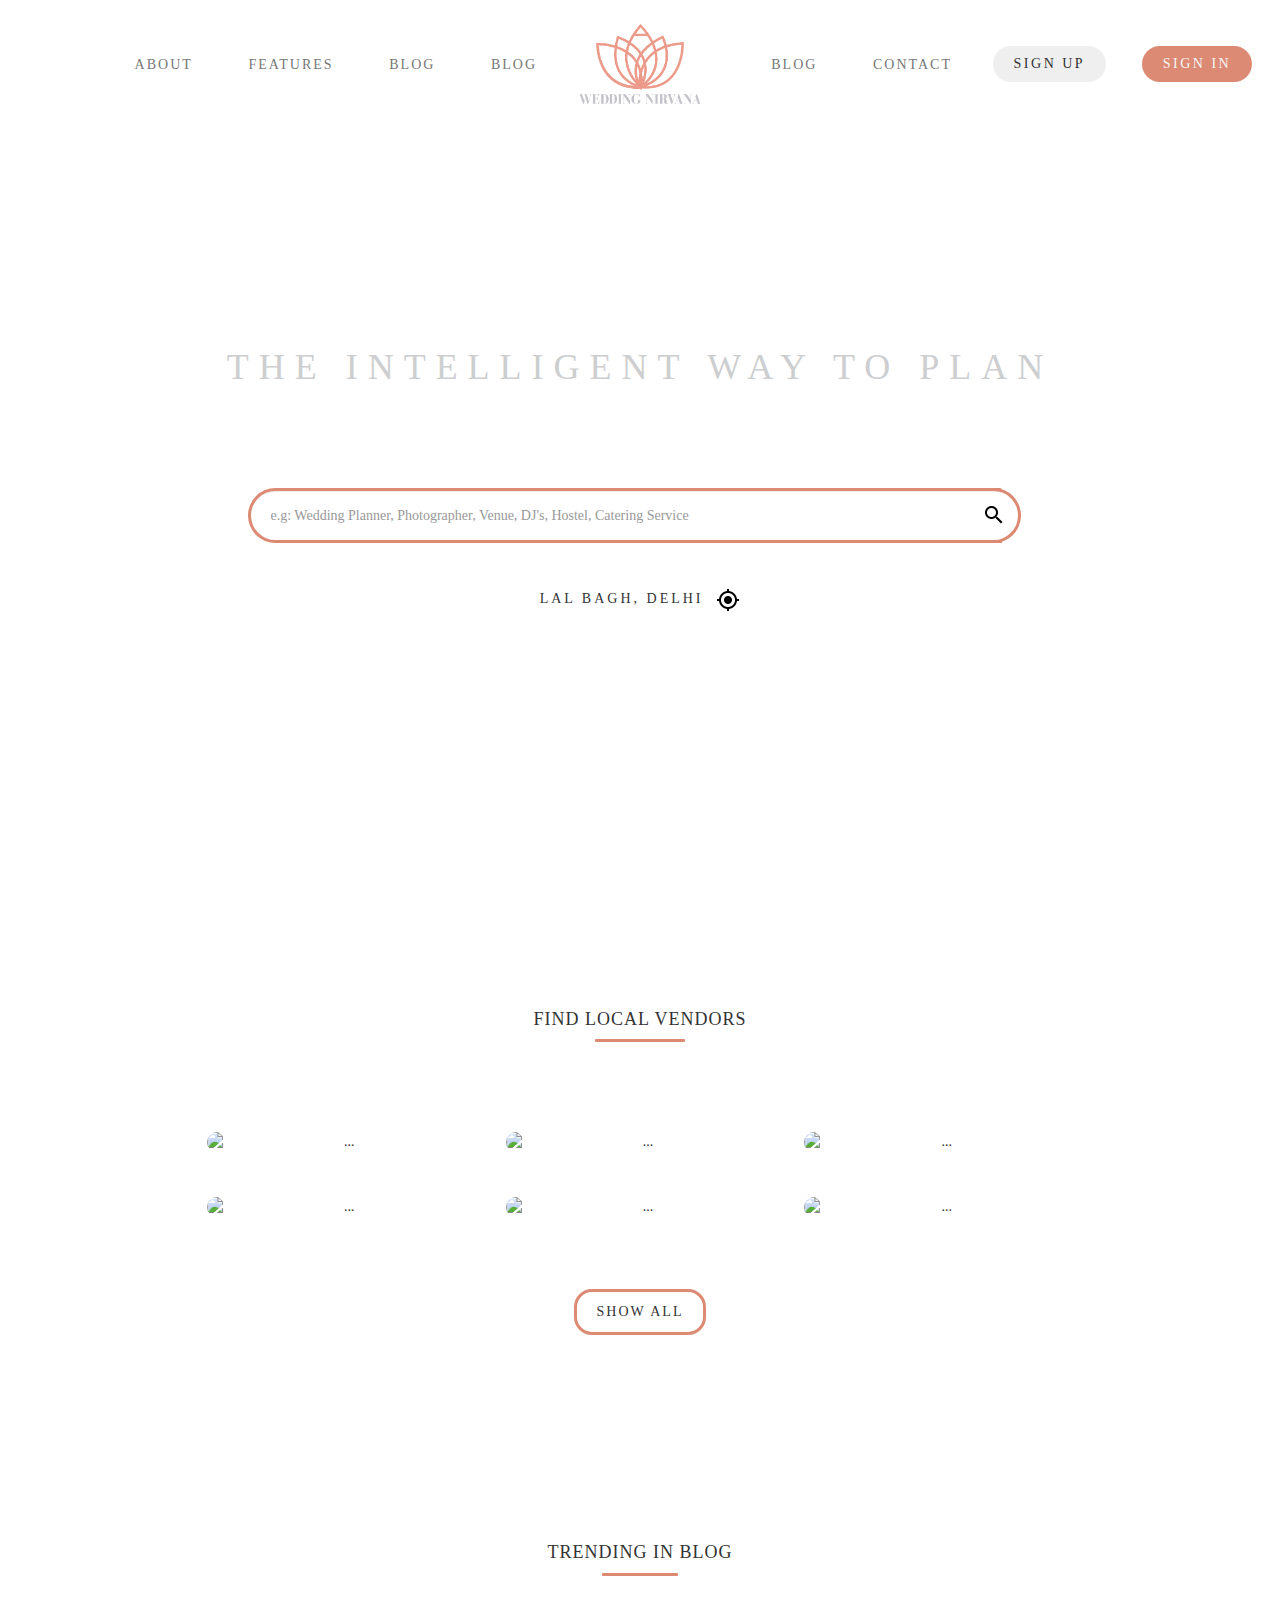
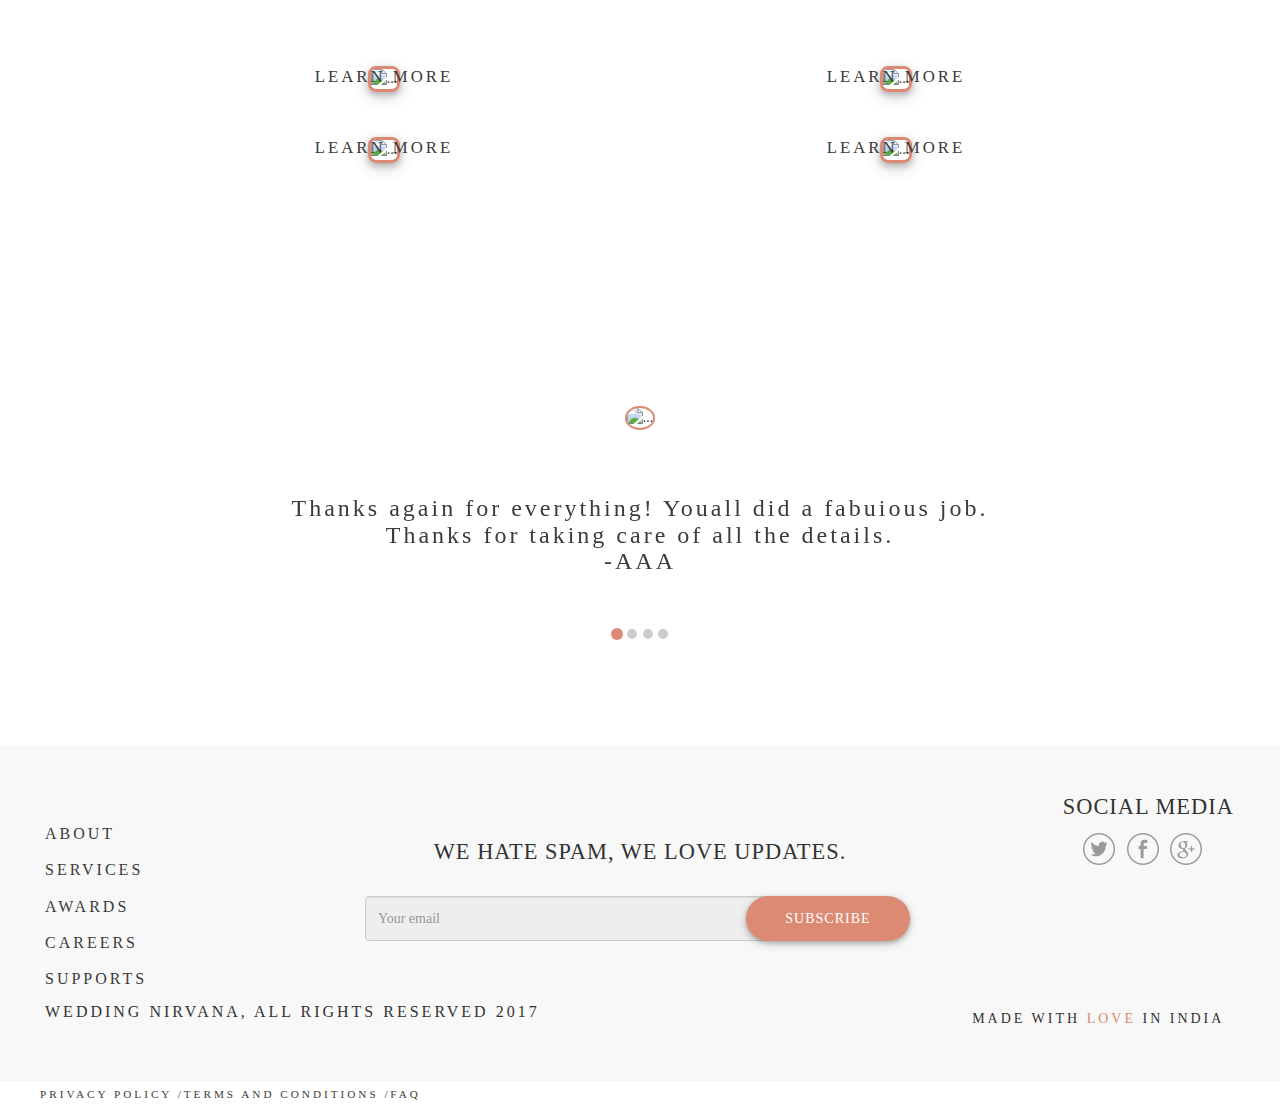
==== commit db610066: "make some changes" ====
--- a/index.html
+++ b/index.html
@@ -306,9 +306,8 @@
                         <div class="col-sm-3 col-md-3 col-xs-12">
                             <div class="row"><center>
                                 <div class="col-lg-8 col-md-8 col-sm-12 col-xs-12 col-md-offset-4 col-lg-offset-4">
-                                    <h3 style="letter-spacing: 1px;">SOCIAL MEDIA</h3></center>
-                                </div>
-                                <center>
+                                    <p style="letter-spacing: 1px; font-size: 1.6em">SOCIAL MEDIA</p></center>
+                                </div>
                                 <div class="social_icons">
                                         <div class="col-lg-2 col-md-2 col-sm-2 col-xs-2 col-md-offset-5 col-sm-offset-3 col-xs-offset-3 col-lg-offset-5"><img src="icons/twitter.png" class="social_hover"></div>
                                         <div class="col-lg-2 col-md-2 col-sm-2 col-xs-2"><img src="icons/facebook.png" class="social_hover"></div>
--- a/css/main.css
+++ b/css/main.css
@@ -178,7 +178,7 @@
     padding-left: 3vw;
     padding-right: 3vw;
     border-radius: 40px;
-    margin-left: -7.5vw;
+    margin-left: -6vw;
     height: 45px;
     letter-spacing: 1px;
     box-shadow: 0 2px 4px 0 rgba(0, 0, 0, 0.2), 0 3px 10px 0 rgba(0, 0, 0, 0.19);
@@ -222,7 +222,7 @@
     border-top: 3px #dc8a74 solid;
     border-right: 3px #dc8a74 solid;
     height: 55px;
-    margin-left: -3vw;
+    margin-left: -3.5vw;
     border-bottom-right-radius: 50px;
     border-top-right-radius: 50px;
 }
@@ -425,6 +425,11 @@
         padding-right: 10vw;
     }
 }
+@media(max-width:1300px){
+    .btn_sub{
+        margin-left: -8vw; 
+    }
+}
 @media (min-width: 1200px){
     .nav_items{
         padding: 0vh 1vw 0vh 1vw;
@@ -436,6 +441,9 @@
     }
     .under_blog{
         width: 9vw;
+    }
+    .btn_sub{
+        margin-left: -9vw; 
     }
 }
 @media(max-width: 950px){
@@ -453,6 +461,14 @@
     .nav_signin_btn{
         display: none;
     }
+    .btn_sub{
+        margin-left: -11vw; 
+    }
+}
+@media(max-width:850px){
+    .btn_sub{
+        margin-left: -13vw; 
+    }
 }
 @media(max-width:767px){
     .copy_right{
@@ -466,17 +482,46 @@
     .footer-top{
     padding-left: 15px;
     padding-right: 15px;
-}
+    }
+    .btn_sub{
+        margin-left: -7vw; 
+    }
+    
 }
 @media(max-width:600px){
     .btn_sub{
-        margin-left: -12vw;
+        margin-left: -10vw;
     }
     .under_vendor{
         width: 20vw;
     }
     .under_blog{
         width: 19vw;
+    }
+}
+@media(max-width:500px){
+    .btn_sub{
+        margin-left: -13vw;
+    }
+}
+@media(max-width:471px){
+    .btn_sub{
+        margin-left: -16vw;
+    }
+}
+@media(max-width:400px){
+    .btn_sub{
+        margin-left: -19vw;
+    }
+}
+@media(max-width:359px){
+    .btn_sub{
+        margin-left: -21vw;
+    }
+}
+@media(max-width:330px){
+    .btn_sub{
+        margin-left: -23vw;
     }
 }
 @media (max-width: 768px) {
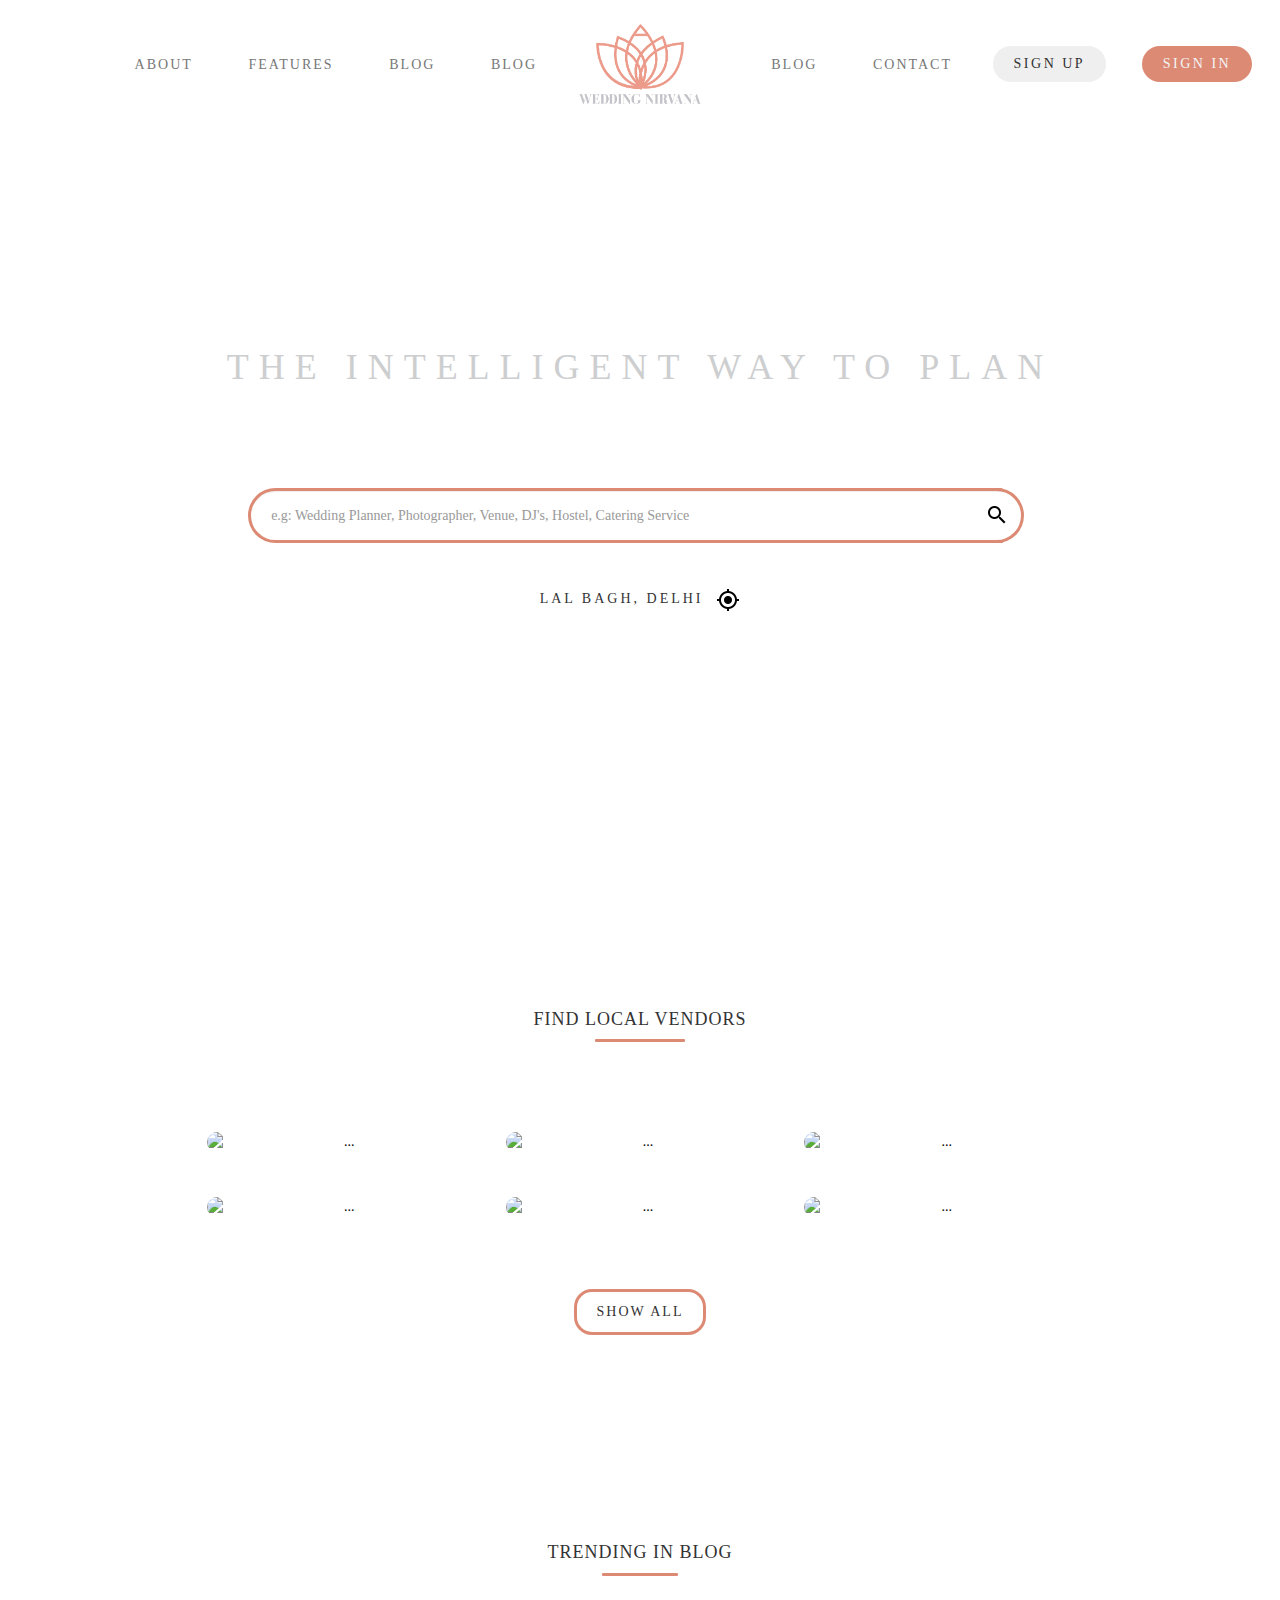
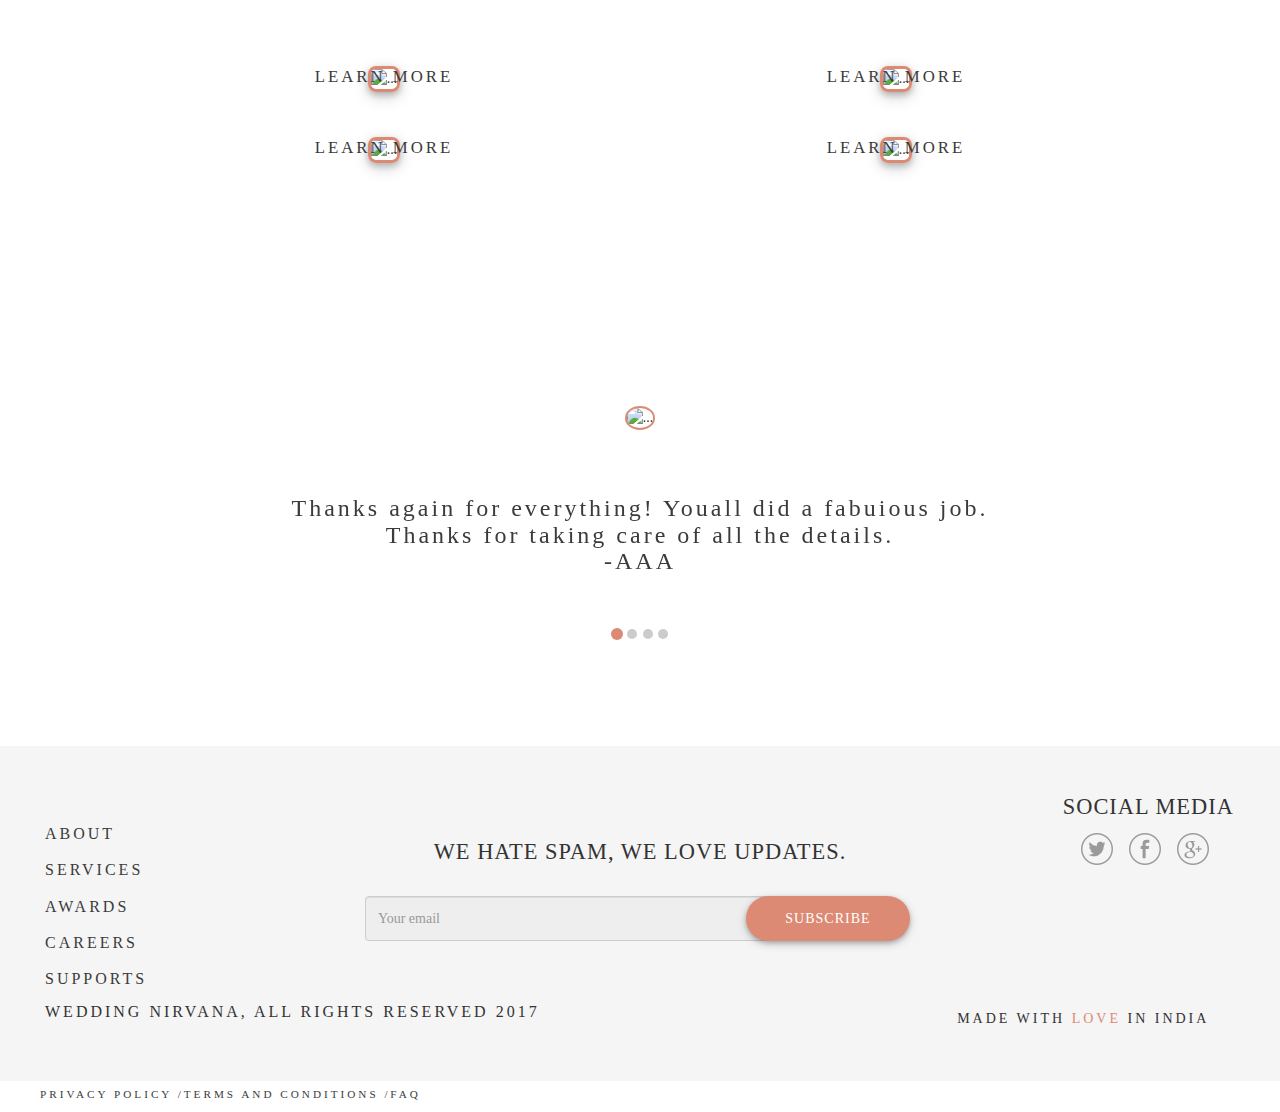
==== commit bfce83eb: "Added the features page" ====
--- a/index.html
+++ b/index.html
@@ -40,15 +40,15 @@
                 <!-- Collect the nav links, forms, and other content for toggling -->
                 <div class="collapse navbar-collapse" id="bs-example-navbar-collapse-1" style="border-color: transparent">
                 <ul class="nav navbar-nav">
-                    <li class="nav_items"><a href="#">ABOUT <span class="sr-only">(current)</span></a></li>
-                    <li class="nav_items"><a href="#">FEATURES</a></li>
+                   <li class="nav_items"><a href="about.html">ABOUT <span class="sr-only">(current)</span></a></li>
+                    <li class="nav_items"><a href="features.html">FEATURES</a></li>
                     <li class="nav_items"><a href="#">BLOG</a></li> 
                     <li class="nav_items"><a href="#">BLOG</a></li>
                 </ul>
                 
                 <ul class="nav navbar-nav navbar-right">
                     <li class="nav_items"><a href="#">BLOG</a></li>
-                    <li class="nav_items"><a href="#">CONTACT</a></li>
+                    <li class="nav_items"><a href="" data-toggle="modal" data-target="#contact_modal">CONTACT</a></li>
                     <li class="nav_items log_out"><a href="#">LOGOUT</a></li>
                     <li class="nav_items"><center><button class="btn nav_signup_btn" data-toggle="modal" data-target="#signup_modal">SIGN UP</button></center></li> 
                     <li class="nav_items"><center><button class="btn nav_signin_btn" data-toggle="modal" data-target="#signin_modal">SIGN IN</button></center></li>
@@ -60,7 +60,7 @@
         </nav>
 
         <!-- Modal -->
-        <div class="modal fade-scale" id="signin_modal" tabindex="-1" role="dialog" aria-labelledby="myModalLabel" style="margin-top: 20vh;">
+        <div class="modal fade-scale" id="signin_modal" tabindex="-1" role="dialog" aria-labelledby="myModalLabel" style="margin-top: 20vh; padding-right: 0vw !important;">
         <div class="modal-dialog" role="document">
             <div class="modal-content signin_modal">
             <div class="modal-header">
@@ -96,7 +96,7 @@
         </div>
         </div>
 
-        <div class="modal fade-scale" id="signup_modal" tabindex="-1" role="dialog" aria-labelledby="myModalLabel" style="padding-top: 25vh;">
+        <div class="modal fade-scale" id="signup_modal" tabindex="-1" role="dialog" aria-labelledby="myModalLabel" style="padding-top: 25vh; padding-right: 0vw !important;">
         <div class="modal-dialog" role="document">
             <div class="modal-content signup_modal">
             <div class="modal-header">
@@ -117,6 +117,35 @@
                     <center><button class="btn form_signup_btn">GET STARTED</button></center>
                     <br>
                     <center><p class="signup_vendor">Are you a vendor? <a href="#">Sign Up</a></p></center>
+                </form>
+            </div>
+            </div>
+        </div>
+        </div>
+
+         <div class="modal fade-scale" id="contact_modal" tabindex="-1" role="dialog" aria-labelledby="myModalLabel" style="padding-top: 8vh; padding-right: 0px !important;">
+        <div class="modal-dialog" role="document">
+            <div class="modal-content contact_modal">
+            <div class="modal-header">
+                <h4 class="modal-title modal_text" id="myModalLabel"><center>SAY HELLO</center></h4>
+            </div>
+            <div class="modal-body">
+                <form>
+                    <div class="mat-div">
+                        <label for="first-name" class="mat-label" style="font-size: 1em; margin-left: 15px;">Name</label>
+                        <input type="text" type="text" class="mat-input" id="first-name">
+                    </div>
+                    <div class="mat-div">
+                        <label for="first-name" class="mat-label" style="font-size: 1em; margin-left: 15px;">Email</label>
+                        <input type="text" type="email" class="mat-input" id="first-name">
+                    </div>
+                    <div class="mat-div">
+                        <label for="first-name" class="mat-label1" style="font-size: 1em; margin-left: 15px;">Message</label>
+                        <textarea type="text" class="mat-input" id="first-name" style="resize: none; height: 15vh"></textarea>
+                    </div>
+                    <br>
+                    <br>
+                    <button class="btn contact_submit">SENT</button>
                 </form>
             </div>
             </div>
@@ -281,7 +310,7 @@
                     <div class="row">
                         <div class="col-sm-3 col-md-3 col-xs-12 footer_menu">
                            <ul>
-                                <li><a href="#">ABOUT</a></li>
+                                <li><a href="about.html">ABOUT</a></li>
                                 <li><a href="#">SERVICES</a></li>
                                 <li><a href="#">AWARDS</a></li>
                                 <li><a href="#">CAREERS</a></li>
@@ -304,16 +333,15 @@
                         </form>
                         </div>
                         <div class="col-sm-3 col-md-3 col-xs-12">
-                            <div class="row"><center>
+                            <div class="row">
                                 <div class="col-lg-8 col-md-8 col-sm-12 col-xs-12 col-md-offset-4 col-lg-offset-4">
-                                    <p style="letter-spacing: 1px; font-size: 1.6em">SOCIAL MEDIA</p></center>
-                                </div>
-                                <div class="social_icons">
+                                    <p class="social_heading">SOCIAL MEDIA</p>
+                                </div>
+                                <div class="social_icons"><center>
                                         <div class="col-lg-2 col-md-2 col-sm-2 col-xs-2 col-md-offset-5 col-sm-offset-3 col-xs-offset-3 col-lg-offset-5"><img src="icons/twitter.png" class="social_hover"></div>
                                         <div class="col-lg-2 col-md-2 col-sm-2 col-xs-2"><img src="icons/facebook.png" class="social_hover"></div>
                                         <div class="col-lg-2 col-md-2 col-sm-2 col-xs-2"><img src="icons/google.png" class="social_hover"></div>
-                                </div>
-                                </center>
+                                </div></center>
                             </div>
                         </div>
                     </div>
--- a/css/main.css
+++ b/css/main.css
@@ -60,6 +60,7 @@
     border-radius: 256px;
     display: block;
     max-width: 100%;
+    color: #000000;
     height: auto;
     transition: transform 500ms ease-in-out;
     -webkit-transition: -webkit-transform 500ms ease-in-out;
@@ -84,18 +85,15 @@
     padding: 10px 20px 10px 20px;
     letter-spacing: 2px;
     cursor: pointer;
-	-webkit-transition: all ease 0.8s;
-	-moz-transition: all ease 0.8s;
-	transition: all ease 0.8s;
 }
 .vendor_btn:hover{
     box-shadow: inset 200px 0 0 0 #dc8a74;
     color: #FFF;
-    border-radius: 5px;
+    border-radius: 18px;
 }
 
 .footer-top{
-    background-color: #f8f8f8;
+    background-color: #f5f5f5;
     padding-top: 5vh;
     padding-bottom: 5vh;
     padding-left: 30px;
@@ -146,6 +144,11 @@
     padding-bottom: 2vh;
     letter-spacing: 1px;
     font-size: 1.6em;
+}
+.social_heading{
+    letter-spacing: 1px; 
+    font-size: 1.6em; 
+    text-align: center;
 }
 .social_message{
     float: right;
@@ -170,7 +173,7 @@
 .copy_right{
     font-size: 16px; 
     letter-spacing: 3px;
-    padding-left: 30px;
+    padding-left: 15px;
 }
 .btn_sub{
     background-color: #dc8a74;
@@ -222,7 +225,7 @@
     border-top: 3px #dc8a74 solid;
     border-right: 3px #dc8a74 solid;
     height: 55px;
-    margin-left: -3.5vw;
+    margin-left: -3.1vw;
     border-bottom-right-radius: 50px;
     border-top-right-radius: 50px;
 }
@@ -233,7 +236,7 @@
     border-right: none;
     padding-left: 20px;
     padding-top: 8px;
-    margin-right: -3vw;
+    margin-right: -3.1vw;
     border-bottom-right-radius: 0px; 
     border-bottom-left-radius: 50px;
     border-top-left-radius: 50px;
@@ -295,7 +298,7 @@
 .signup_modal{
     border: 2px solid #dc8a74;
     border-radius: 15px;
-    margin: 0 auto;
+    margin: 0 auto !important;
     max-width: 270px;
     padding-left: 20px;
     padding-right: 20px;
@@ -304,11 +307,32 @@
 .signin_modal{
     border: 2px solid #dc8a74;
     border-radius: 15px;
-    margin: 0 auto;
+    margin: 0 auto !important;
     max-width: 300px;
     padding-left: 20px;
     padding-right: 20px;
-    box-shadow: 0 0 40px #888888  ;
+    box-shadow: 0 0 40px #888888;
+}
+.contact_modal{
+    border: 2px solid #dc8a74;
+    border-radius: 15px;
+    margin: 0 auto !important;
+    max-width: 800px;
+    padding: 50px 8vw;
+    box-shadow: 0 0 40px #888888;
+}
+
+
+
+.contact_submit{
+    color: #000000;
+    background-color: #ffffff;
+    letter-spacing: 3px;
+    font-size: 1.2em;
+    float: right;
+    border: 3px solid #000000;
+    border-radius: 17px;
+    padding: 6px 35px;
 }
 .fade-scale {
   opacity: 0;
@@ -336,6 +360,14 @@
     border-right: none;
 }
 .mat-label {
+  display: block;
+  font-size: 0.7em;
+  font-weight: 100;
+  transform: translateY(30px);
+  color: #000000;
+  transition: all 0.25s;
+}
+.mat-label1 {
   display: block;
   font-size: 0.7em;
   font-weight: 100;
@@ -383,10 +415,17 @@
 .is-active .mat-label {
   color: #dc8a74;
 }
+.is-active .mat-label1 {
+  color: #dc8a74;
+}
 
 .is-completed .mat-label {
   font-size: 12px;
   transform: translateY(15px);
+}
+.is-completed .mat-label1 {
+  font-size: 12px;
+  transform: translateY(4px);
 }
 .form_signup_btn{
     color: #ffffff;
@@ -419,6 +458,50 @@
     margin-top: 2px; 
     color: gray;
 }
+
+
+
+
+#about_start{
+    margin-top: 5vh;
+    padding: 10vh 7vw;
+    background-color: #f1b5aa;
+    color: #ffffff;
+}
+#about_content{
+    padding: 10vh 5vw 2vh 5vw;
+}
+.primary_heading{
+    font-size: 5.2vw;
+    letter-spacing:10px;
+    margin: 0px;
+}
+.secondary_heading{
+    margin: 0px;
+    font-size: 2.4vw;
+    letter-spacing:5px;
+    font-family: Arial, Helvetica, sans-serif;
+}
+.about_text{
+    font-family: Arial, Helvetica, sans-serif;
+    font-size: 1.5em;
+    letter-spacing: 2px;
+    text-align: justify;
+}
+.team_img{
+    display: block;
+    max-width: 100%;
+    height: auto;
+}
+.feature_img{
+    display: block;
+    max-width: 100%;
+    height: auto;
+    border-radius: 20px;
+}
+
+
+
 @media (min-width: 768px) {
     .blog_row{
         padding-left: 10vw;
@@ -470,6 +553,11 @@
         margin-left: -13vw; 
     }
 }
+@media(max-width:802px){
+    .social_heading{
+        margin-left: 28px;
+    }
+}
 @media(max-width:767px){
     .copy_right{
         text-align: center !important;
@@ -485,6 +573,10 @@
     }
     .btn_sub{
         margin-left: -7vw; 
+    }
+    .social_heading{
+        text-align: center !important;
+        margin-left: 0px;
     }
     
 }
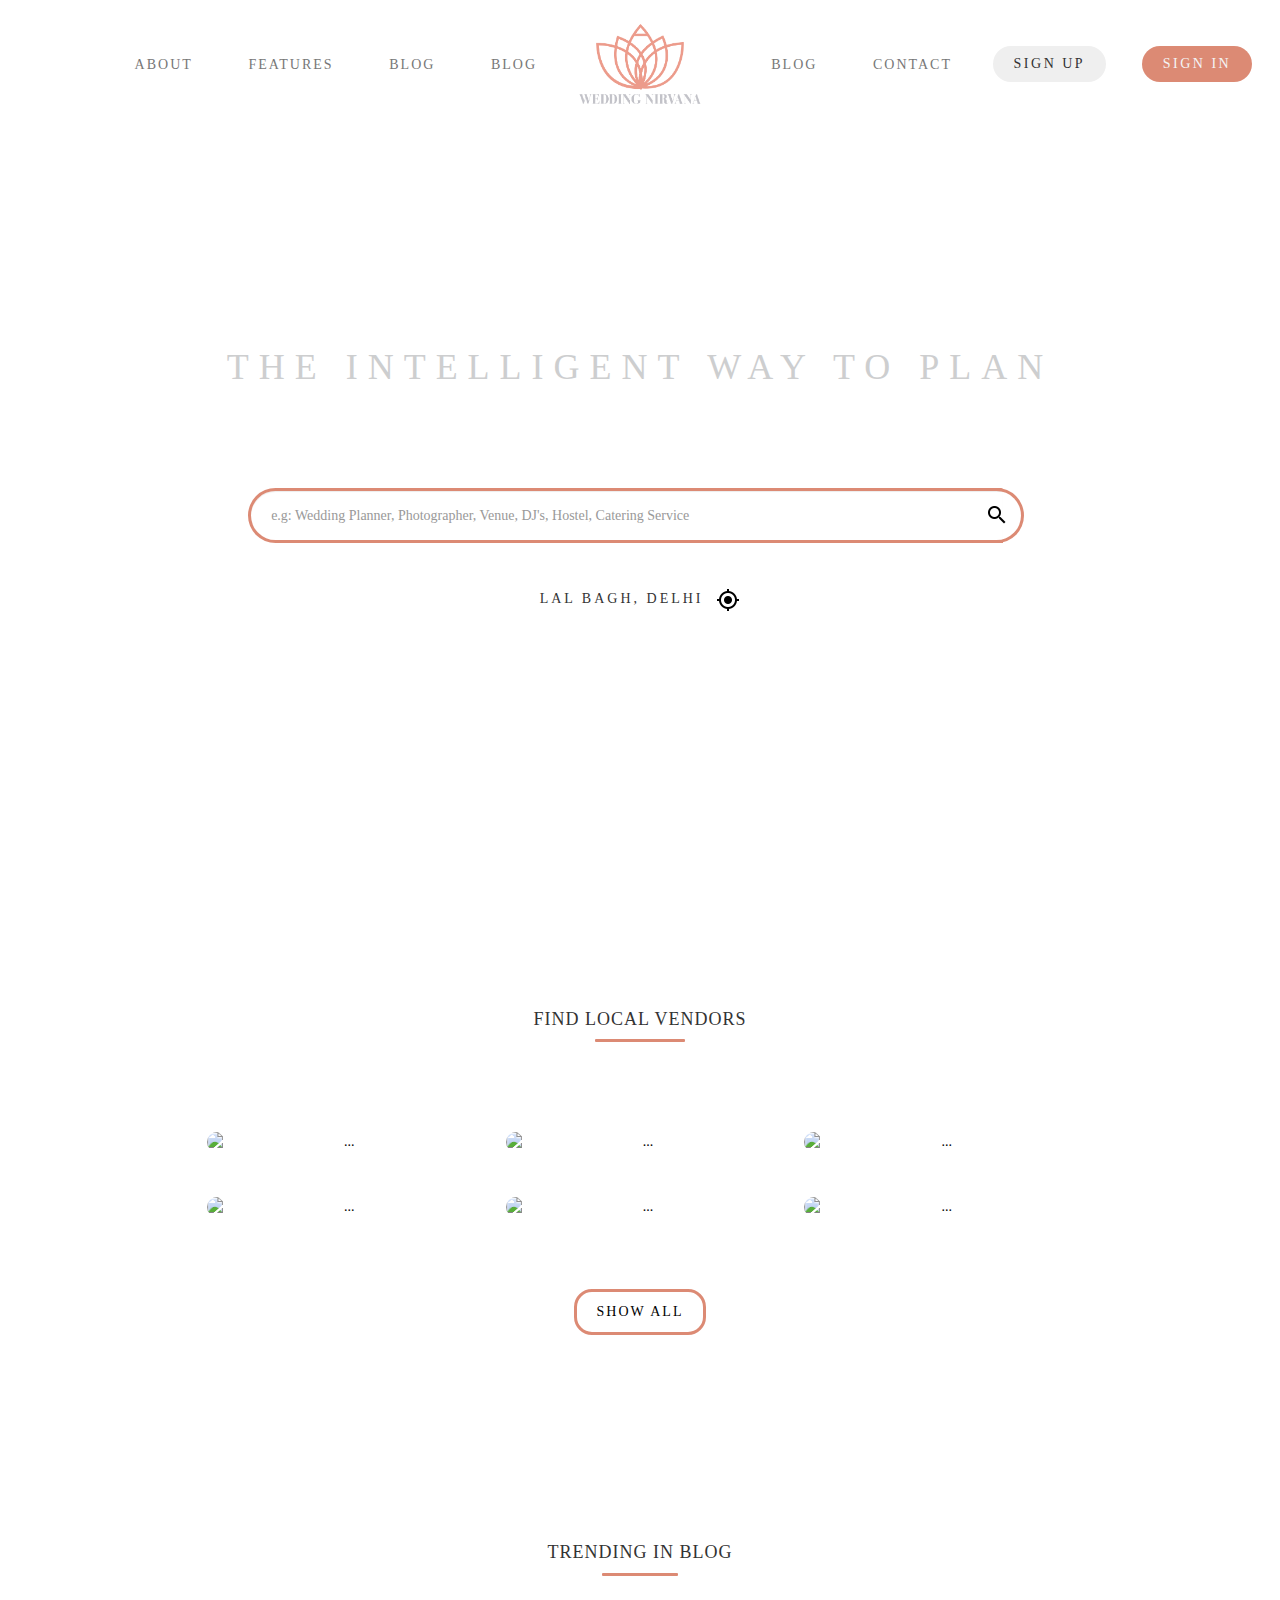
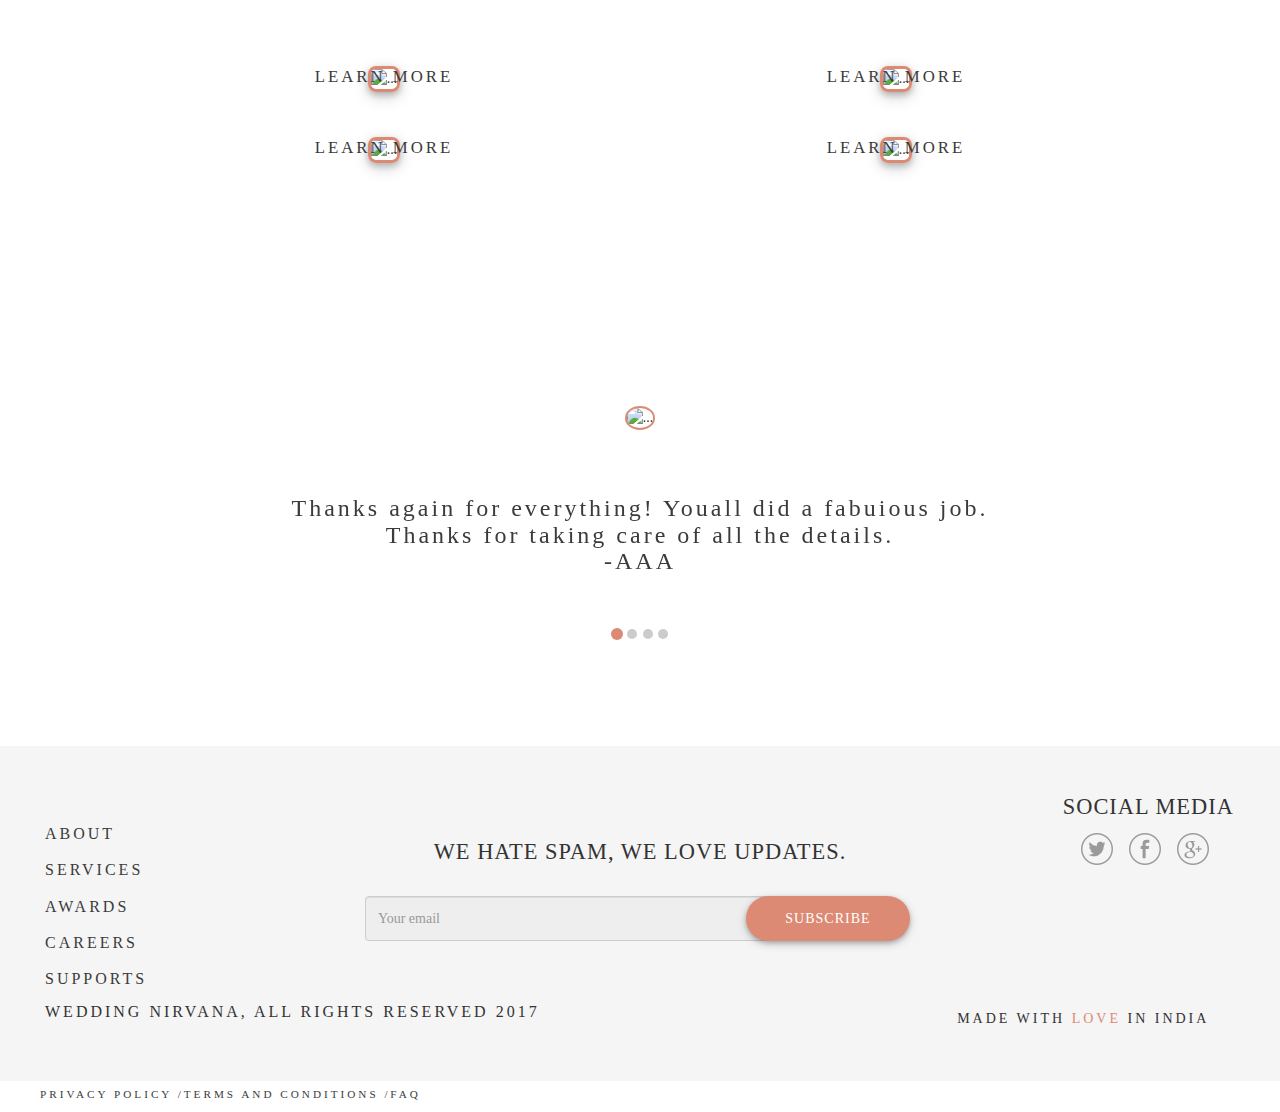
==== commit 8ecaf5d5: "Completed the search_result page" ====
--- a/index.html
+++ b/index.html
@@ -211,7 +211,7 @@
                 </div>
                 <div class="row">
                     <div class="col-md-12 col-sm-12 col-xs-12" style="margin-top: 8vh">
-                        <center><button class="btn vendor_btn btn-1c">SHOW ALL</button></center>
+                        <center><button class="btn vendor_btn btn-1c"><a href="search_result.html">SHOW ALL</button></a></center>
                     </div>
                 </div>
             </div>
--- a/css/main.css
+++ b/css/main.css
@@ -86,10 +86,15 @@
     letter-spacing: 2px;
     cursor: pointer;
 }
+button.vendor_btn a{
+    color: #000000;
+    text-decoration: none;
+}
 .vendor_btn:hover{
     box-shadow: inset 200px 0 0 0 #dc8a74;
     color: #FFF;
     border-radius: 18px;
+    
 }
 
 .footer-top{
@@ -462,6 +467,8 @@
 
 
 
+
+
 #about_start{
     margin-top: 5vh;
     padding: 10vh 7vw;
@@ -486,6 +493,7 @@
     font-family: Arial, Helvetica, sans-serif;
     font-size: 1.5em;
     letter-spacing: 2px;
+    padding: 0 5vw;
     text-align: justify;
 }
 .team_img{
@@ -502,6 +510,116 @@
 
 
 
+#search_result{
+    padding-top: 5vh;
+    padding-bottom: 5vh;
+}
+#search_input{
+    height: 55px;
+    padding: 0 30px;
+    background-color: #f5f5f5;
+    font-size: 1.3em;
+    letter-spacing: 1px;
+}
+#range{
+    padding: 8vh 2vw 4vh 2vw;
+}
+.search_heading{
+    letter-spacing: 1px;
+    margin-bottom: 2vh;
+}
+.filterBtn{
+    color: #8a8a8a;
+    font-weight: normal;
+    letter-spacing: 1px;
+    padding: 2vh 0;
+}
+.filterBtn:hover {
+    color: #000000;
+}
+.search_cards{
+    background-color: #f4f4f4;
+    border-radius: 10px;
+    box-shadow: 0 1px 2px 0 rgba(0, 0, 0, 0.2), 0 1.5px 5px 0 rgba(0, 0, 0, 0.19);
+    padding: 10px;
+    border: 1px solid #dc8a74;
+    margin: 5vh auto;
+}
+.search_card_img{
+     display: inline-block;
+     max-width: 100%;
+     height: auto;
+     border-radius: 10px;
+}
+.search_cards_row{
+    padding: 10vh 1vw 25vh 1vw;
+}
+.search_cards_text{
+    padding: 10px 1vw;
+}
+.search_cards p{
+    margin-bottom: 0 !important;
+}
+.search_cards_primaryText{
+    color: #000000;
+    letter-spacing: 0.2vw;
+    text-align: center;
+    margin-top: 1vh;
+}
+.search_cards_secondaryText{
+    color: #888888;
+    font-size: 1em;
+    text-align: center;
+}
+.ratings{
+    text-align: center;
+    color: #FFD700;
+}
+.range_result{
+    text-align: center;
+    padding-top: 4vh;
+    font-size: 1.5em;
+}
+.filter_options{
+    padding: 3vh 2vw;
+    background-color: #f4f4f4;
+    letter-spacing: 2px;
+    text-align: center;
+}
+.filter_options:hover{
+    background-color:#dc8a74;
+    color: #FFF;
+}
+.rating_stars{
+    padding: 5vh 0;
+}
+.service_options{
+    padding: 5vh 0;
+}
+.service_options ul{
+    list-style-type: none;
+    padding-top: 2vh;
+    padding-left: 5vw;
+    letter-spacing: 2px;
+    font-size: 16px;
+}
+.service_options li a:hover{
+    color: #000000;
+    font-weight: bold;
+}
+.service_options a{
+    color: #8a8a8a;
+    text-decoration: none;
+}
+.service_options a:hover{
+    font-weight: bold;
+}
+.service_options li{
+    margin-top: 0.5vh;
+}
+
+
+
 @media (min-width: 768px) {
     .blog_row{
         padding-left: 10vw;
@@ -547,6 +665,9 @@
     .btn_sub{
         margin-left: -11vw; 
     }
+    .service_options ul{
+        padding-left: 2.5vw;;
+    }
 }
 @media(max-width:850px){
     .btn_sub{
@@ -578,7 +699,22 @@
         text-align: center !important;
         margin-left: 0px;
     }
-    
+     .footer-top ul{
+       text-align: center;
+   }
+    .search_heading{
+    letter-spacing: 1px;
+    text-align: center;
+    }
+    .filterBtn{
+        color: #8a8a8a;
+        font-weight: normal;
+        letter-spacing: 1px;
+        text-align: center;
+    }
+    .service_options ul{
+        text-align: center;
+    }
 }
 @media(max-width:600px){
     .btn_sub{
@@ -617,9 +753,6 @@
     }
 }
 @media (max-width: 768px) {
-   .footer-top ul{
-       text-align: center;
-   }
    .footer_social{
         float: none;
     }
